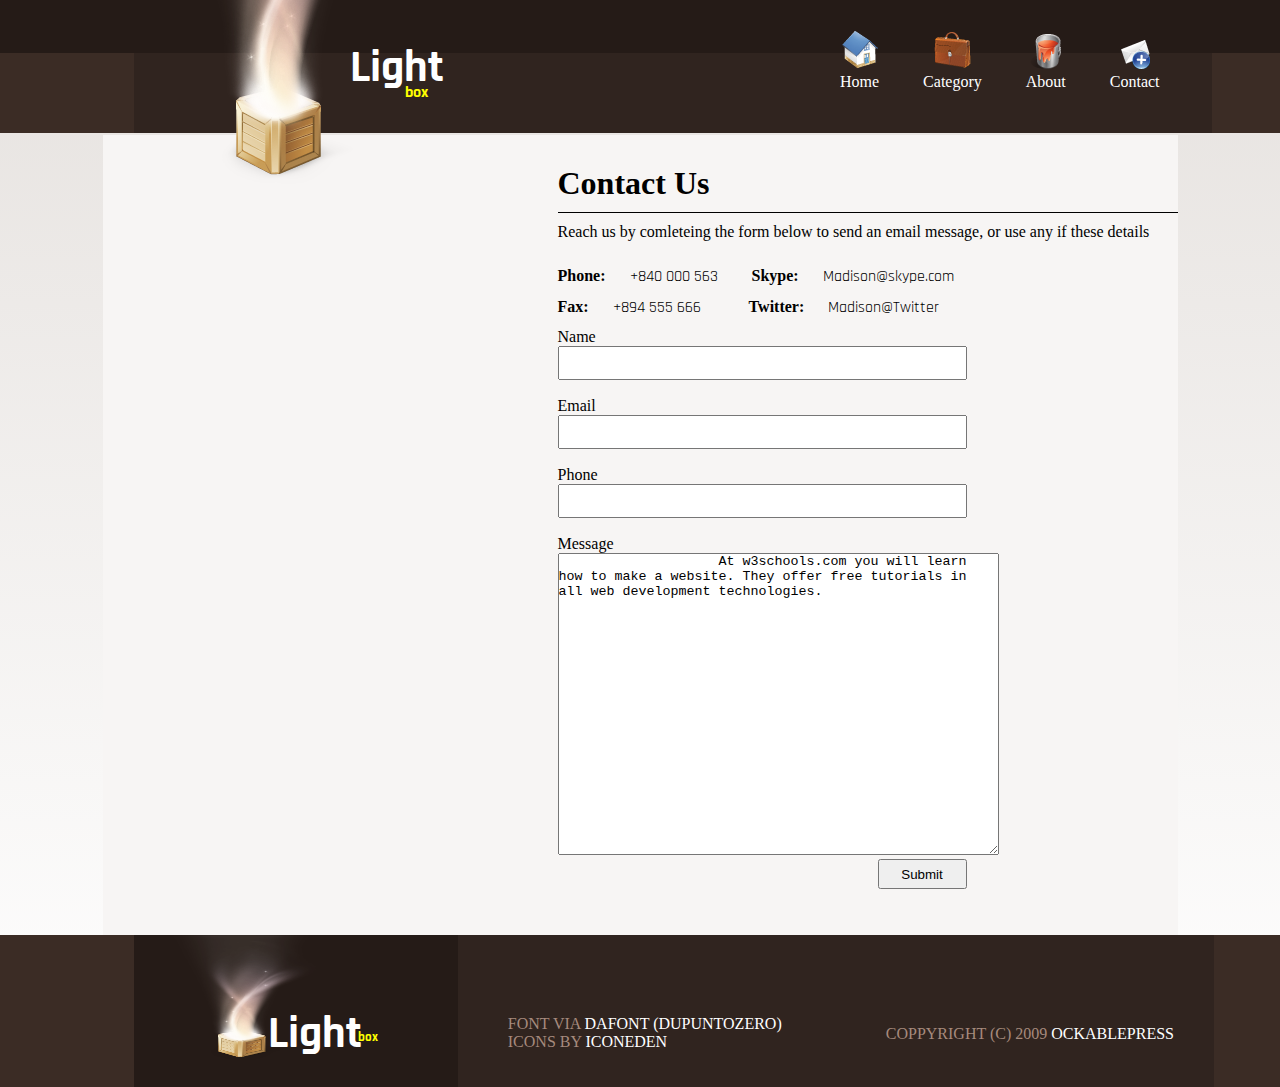
==== Contact.html @ d1756790 "CreateHome" ====
<!DOCTYPE html>
<html lang="en">

<head>
    <meta charset="UTF-8">
    <meta http-equiv="X-UA-Compatible" content="IE=edge">
    <meta name="viewport" content="width=device-width, initial-scale=1.0">
    <link rel="stylesheet" href="./css/home.css">
    <link rel="preconnect" href="https://fonts.googleapis.com">
    <link rel="preconnect" href="https://fonts.gstatic.com" crossorigin>
    <link href="https://fonts.googleapis.com/css2?family=Comfortaa&display=swap" rel="stylesheet">
    <link href="https://fonts.googleapis.com/css2?family=Rajdhani:wght@300&display=swap" rel="stylesheet">
    <link rel="stylesheet" href="./css/style.css">
    <style type="css/text">
        @font-face { font-family: 'Duepuntozero'; font-style: normal; font-weight: normal; src: local('Duepuntozero'), url('duepuntozero_regular.woff') format('woff'); }
    </style>
    <title>Document</title>
</head>

<body>
    <div class="LightBox">
        <header class="BoxHeader">
            <div class="BoxHeaderTop">
                <div id="menu">
                    <ul class="nav-bar">
                        <li><img src="./img/home1.png" alt="" class="nav-icon">
                            <p>Home</p>
                        </li>
                        <li><img src="./img/bag1.png" alt="" class="nav-icon">
                            <p>Category</p>
                        </li>
                        <li><img src="./img/PAINT.png" alt="" class="nav-icon">
                            <p>About</p>
                        </li>
                        <li><img src="./img/mail1.png" alt="" class="nav-icon">
                            <p>Contact</p>
                        </li>
                    </ul>
                </div>
            </div>
            <div class="LightBox-Bot">
                <div class="LightboxMain">
                    <img src="./img/logo.png" alt="">
                </div>
            </div>
        </header>
    </div>
    <div class="title">
        <h1>Light</h1>
        <h4>box</h4>
    </div>
    <main>
        <div class="contact">
            <h1>Contact Us</h1>
            <div class="from">
                <p>Reach us by comleteing the form below to send an email message, or use any if these details</p>
                <div class="info">
                    <ul>
                        <li><b>Phone:</b>
                            <p class="item item1">+840 000 563</p>
                        </li>
                        <li><b>Skype:</b>
                            <p class="item item2">Madison@skype.com</p>
                        </li>
                        <li><b>Fax:</b>
                            <p class="item item3">+894 555 666</p>
                        </li>
                        <li><b>Twitter:</b>
                            <p class="item item4">Madison@Twitter</p>
                        </li>
                    </ul>
                </div>
                <div class="addfrom">
                    <p>Name</p>
                    <input type="text" class="resizedTextbox">
                    <p>Email</p>
                    <input type="text" class="resizedTextbox">
                    <p>Phone</p>
                    <input type="text" class="resizedTextbox">
                    <p>Message</p>
                    <textarea id="w3review" rows="20" cols="53">
                    At w3schools.com you will learn how to make a website. They offer free tutorials in all web development technologies.
                    </textarea>
                    <br>
                    <button type="submit" class="btn">Submit</button>
                </div>
            </div>
    </main>
    <footer class="LightBox-footer">
        <div class="LightBox-footer-center">
            <div class="lightbox-footer-logo">
                <img src="./img/logo.png">
            </div>
            <div class="lightbox-footer-tile">
                <h3>Light
                    <h5><sup>box</sup></h5>
                </h3>
            </div>
            <div class="lightbox-footer-content">
                <div class="lightbox-footer-item1">
                    <p class="ft1">FONT VIA <span>DAFONT (DUPUNTOZERO)</span>
                        <p>ICONS BY <span>ICONEDEN</span></p>
                    </p>
                </div>
                <div class="lightbox-footer-item2">
                    <p>COPPYRIGHT (C) 2009 <span>OCKABLEPRESS</span></p>
                </div>
            </div>
        </div>
    </footer>
    </div>
</body>

</html>
---- css/home.css ----
* {
    margin: 0;
    padding: 0;
}

body {
    background-color: #EBE7E4;
    background-image: linear-gradient(#CFC6C0, white);
    background-image: linear-gradient(#E6E2DF, white);
}

#menu {
    width: 20px;
}

#menu ul {
    list-style: none;
    margin-left: 800px;
    position: absolute;
    z-index: 100;
    white-space: nowrap;
}

#menu li {
    display: inline-block;
    margin-top: 30px;
    margin-left: 40px;
    text-align: center;
    color: #fff;
}

.BoxHeaderTop {
    height: 53px;
    background-color: #251B17;
}

.LightBox {
    /* background-color: #30241F; */
    width: 1349px;
    height: 84px;
    margin-left: auto;
    margin-right: auto;
}

.BoxHeader {
    width: 1345px;
    background-color: #3B2C25;
}

.LightboxMain {
    position: absolute;
    z-index: 1000;
    margin-left: 5px;
    margin-top: -280px;
}

.nav-bar {
    position: absolute;
}

.LightBox-Bot {
    background-color: #30241F;
    width: 1078px;
    height: 80px;
    margin-left: auto;
    margin-right: auto;
}

.title {
    margin-left: 350px;
    margin-top: -45px;
    color: #fff;
    font-family: 'Rajdhani', sans-serif;
    margin-bottom: 32px;
    width: 50px;
}

.title h1 {
    font-family: 'Rajdhani', sans-serif;
    font-size: 45px;
}

.title h4 {
    margin-left: 55px;
    width: 50px;
    font-family: 'Rajdhani', sans-serif;
    color: yellow;
    margin-top: -15px;
}

main {
    margin-left: auto;
    margin-right: auto;
    background-color: #F7F5F4;
    width: 1075px;
    height: 800px;
}

.contact {
    margin-left: auto;
    margin-right: auto;
    margin-left: 455px;
    padding-top: 30px;
}

.info {
    width: 90%;
    margin-top: 15px;
}

.info ul {
    list-style: none;
    font-style: bold;
}

.info .item {
    display: inline-block;
    padding-left: 20px;
    padding-right: 30px;
}

.info li {
    display: inline-block;
    font-style: bold;
}

.info p {
    font-family: 'Rajdhani', sans-serif;
}

.info .item3 {
    padding-right: 44px;
}

.resizedTextbox {
    width: 405px;
    height: 30px;
    margin-bottom: 7px;
}

.from {
    margin-top: 10px;
    border-top: 1px solid #000;
}

.from p {
    margin-top: 10px;
}

.addfrom {
    margin-top: 10px;
}

.btn {
    height: 30px;
    width: 89px;
    margin-left: 320px;
}

.LightBox-footer {
    height: 152px;
    width: 1349px;
    margin-left: auto;
    margin-right: auto;
    background-color: #3B2C25;
}

.LightBox-footer-center {
    background-color: #30241F;
    margin-left: auto;
    margin-right: auto;
    width: 1082px;
}

.lightbox-footer-logo {
    background-color: #251B17;
    width: 12.2%;
    padding-left: 70px;
    float: left;
    display: inline-block;
    height: 152px;
}

.lightbox-footer-logo img {
    width: 159px;
    height: 125px;
    z-index: 1000;
    position: absolute;
    margin-left: -40px;
}

.lightbox-footer-tile {
    display: inline-block;
    width: 11.3%;
    height: 152px;
    background-color: #251B17;
    float: left;
    opacity: 1;
}

.lightbox-footer-tile h3 {
    display: inline-block;
    color: #fff;
    font-family: 'Rajdhani', sans-serif;
    margin-left: -68px;
    margin-top: 70px;
    font-size: 30px;
    font-size: 45px;
}

.lightbox-footer-tile h5 {
    display: inline-block;
    color: yellow;
    font-family: 'Rajdhani', sans-serif;
    padding-top: 80px;
    margin-left: -4px;
    font-size: 15px;
}

.lightbox-footer-content {
    float: left;
    width: 756px;
    background-color: #30241F;
    height: 152px;
}

.lightbox-footer-item1 {
    width: 40%;
    float: left;
    width: 50%;
    padding-left: 50px;
    padding-top: 80px;
}

.lightbox-footer-item1 span {
    color: #fff;
}

.lightbox-footer-item2 span {
    color: #fff;
}

.lightbox-footer-item2 p {
    color: #a68a7d;
}

.lightbox-footer-item1 p {
    color: #a68a7d;
}

.lightbox-footer-item2 {
    float: left;
    width: 41%;
    padding-top: 90px;
}
---- css/style.css ----
/* #### Generated By: http://www.cufonfonts.com #### */

    @font-face {
    font-family: 'Duepuntozero';
    font-style: normal;
    font-weight: normal;
    src: local('Duepuntozero'), url('duepuntozero_regular.woff') format('woff');
    }
    

    @font-face {
    font-family: 'Duepuntozero bold';
    font-style: normal;
    font-weight: normal;
    src: local('Duepuntozero bold'), url('duepuntozero_bold.woff') format('woff');
    }
    

    @font-face {
    font-family: 'Duepuntozero Black';
    font-style: normal;
    font-weight: normal;
    src: local('Duepuntozero Black'), url('duepuntozero_black.woff') format('woff');
    }
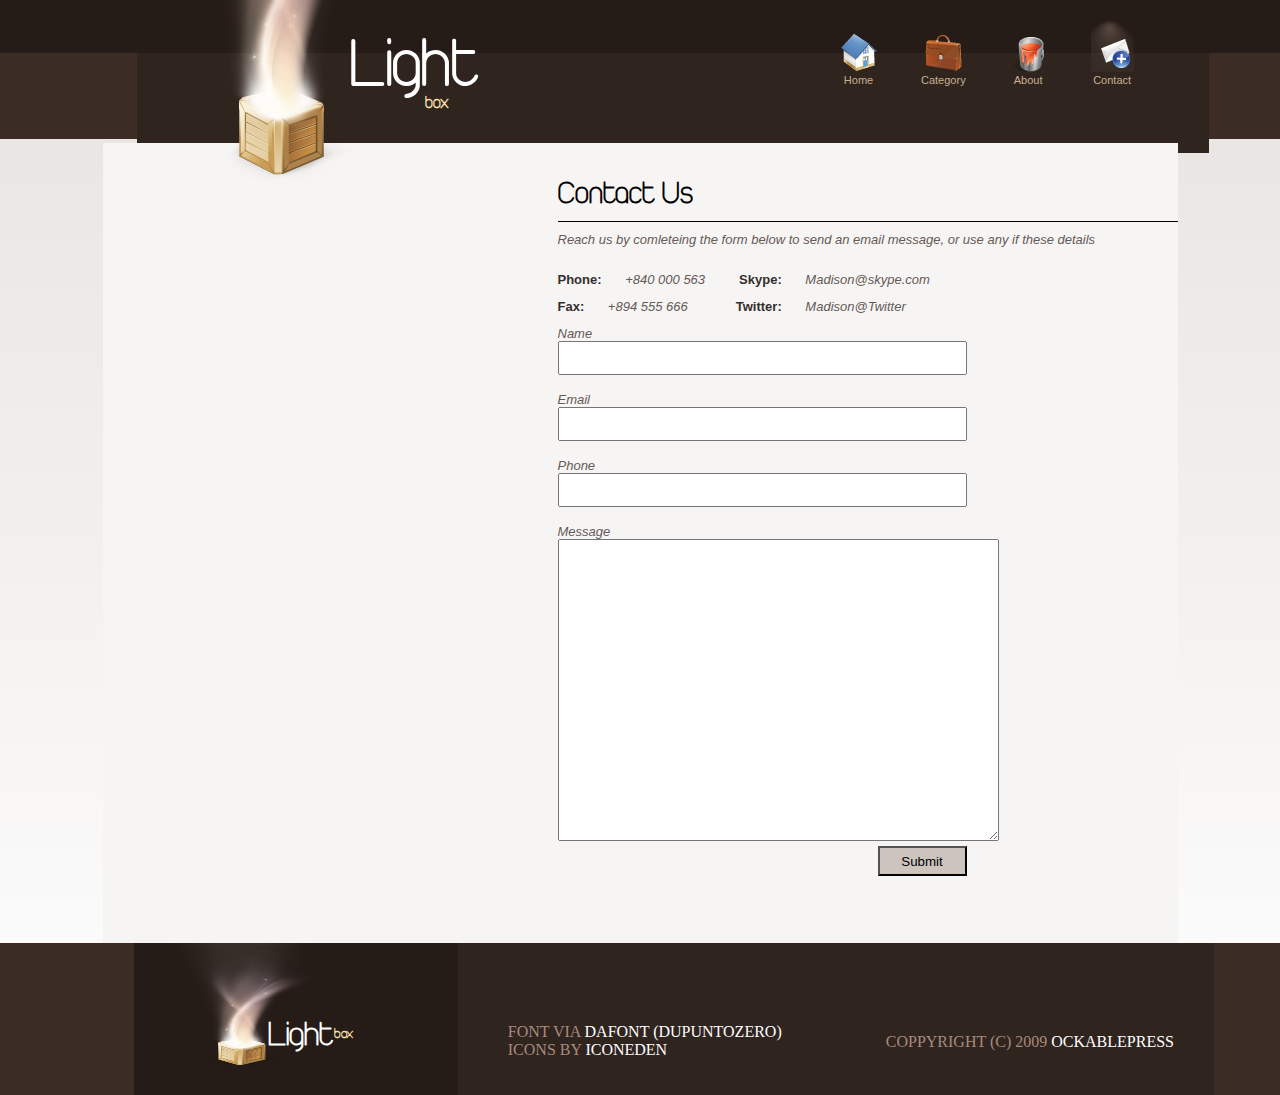
==== commit 9caffa92: "PageContactAndPageHomeFn" ====
--- a/Contact.html
+++ b/Contact.html
@@ -5,14 +5,16 @@
     <meta charset="UTF-8">
     <meta http-equiv="X-UA-Compatible" content="IE=edge">
     <meta name="viewport" content="width=device-width, initial-scale=1.0">
-    <link rel="stylesheet" href="./css/home.css">
+    <link rel="stylesheet" href="./css/contact.css">
     <link rel="preconnect" href="https://fonts.googleapis.com">
     <link rel="preconnect" href="https://fonts.gstatic.com" crossorigin>
     <link href="https://fonts.googleapis.com/css2?family=Comfortaa&display=swap" rel="stylesheet">
     <link href="https://fonts.googleapis.com/css2?family=Rajdhani:wght@300&display=swap" rel="stylesheet">
-    <link rel="stylesheet" href="./css/style.css">
-    <style type="css/text">
-        @font-face { font-family: 'Duepuntozero'; font-style: normal; font-weight: normal; src: local('Duepuntozero'), url('duepuntozero_regular.woff') format('woff'); }
+    <style type="text/css">
+        @font-face {
+            font-family: "duepuntozero";
+            src: url('./duepuntozero.extralight.otf') format('truetype')
+        }
     </style>
     <title>Document</title>
 </head>
@@ -23,7 +25,8 @@
             <div class="BoxHeaderTop">
                 <div id="menu">
                     <ul class="nav-bar">
-                        <li><img src="./img/home1.png" alt="" class="nav-icon">
+                        <li>
+                            <a href="Home.html"><img src="./img/home1.png" alt="" class="nav-icon"></a>
                             <p>Home</p>
                         </li>
                         <li><img src="./img/bag1.png" alt="" class="nav-icon">
@@ -32,7 +35,8 @@
                         <li><img src="./img/PAINT.png" alt="" class="nav-icon">
                             <p>About</p>
                         </li>
-                        <li><img src="./img/mail1.png" alt="" class="nav-icon">
+                        <li>
+                            <a href="Contact.html"><img src="./img/dencontac1.png"></a>
                             <p>Contact</p>
                         </li>
                     </ul>
@@ -79,7 +83,6 @@
                     <input type="text" class="resizedTextbox">
                     <p>Message</p>
                     <textarea id="w3review" rows="20" cols="53">
-                    At w3schools.com you will learn how to make a website. They offer free tutorials in all web development technologies.
                     </textarea>
                     <br>
                     <button type="submit" class="btn">Submit</button>
--- a/css/contact.css
+++ b/css/contact.css
@@ -0,0 +1,267 @@
+* {
+    margin: 0;
+    padding: 0;
+}
+
+body {
+    background-color: #EBE7E4;
+    background-image: linear-gradient(#CFC6C0, white);
+    background-image: linear-gradient(#E6E2DF, white);
+}
+
+#menu {
+    width: 20px;
+}
+
+#menu ul {
+    list-style: none;
+    margin-left: 800px;
+    position: absolute;
+    z-index: 100;
+    white-space: nowrap;
+}
+
+#menu li {
+    display: inline-block;
+    margin-top: 20px;
+    margin-left: 40px;
+    text-align: center;
+    color: #c7b18d;
+    font-family: Arial, Helvetica, sans-serif;
+    font-size: 11px;
+}
+
+.BoxHeaderTop {
+    height: 53px;
+    background-color: #251B17;
+}
+
+.LightBox {
+    /* background-color: #30241F; */
+    width: 1349px;
+    height: 84px;
+    margin-left: auto;
+    margin-right: auto;
+}
+
+.BoxHeader {
+    width: 1345px;
+    background-color: #3B2C25;
+    height: 139px;
+}
+
+.LightboxMain {
+    position: absolute;
+    z-index: 1000;
+    margin-left: 5px;
+    margin-top: -280px;
+}
+
+.nav-bar {
+    position: absolute;
+}
+
+.LightBox-Bot {
+    background-color: #30241F;
+    width: 1072px;
+    height: 100px;
+    margin-left: auto;
+    margin-right: auto;
+}
+
+.title {
+    margin-left: 350px;
+    margin-top: -60px;
+    color: #fff;
+    font-family: "duepuntozero";
+    margin-bottom: 30px;
+    width: 50px;
+}
+
+.title h1 {
+    font-family: "duepuntozero";
+    font-size: 68px;
+}
+
+.title h4 {
+    margin-left: 75px;
+    width: 50px;
+    font-family: "duepuntozero";
+    color: #fae1b3;
+    margin-top: -10px;
+    font-size: 18px;
+}
+
+main {
+    margin-left: auto;
+    margin-right: auto;
+    background-color: #F7F5F4;
+    width: 1075px;
+    height: 800px;
+}
+
+.contact {
+    margin-left: auto;
+    margin-right: auto;
+    margin-left: 455px;
+    padding-top: 30px;
+    font-family: "duepuntozero";
+}
+
+.info {
+    width: 90%;
+    margin-top: 15px;
+}
+
+.info ul {
+    list-style: none;
+    font-style: bold;
+}
+
+.info .item {
+    display: inline-block;
+    padding-left: 20px;
+    padding-right: 30px;
+}
+
+.info li {
+    display: inline-block;
+    font-style: bold;
+    font-family: Arial, Helvetica, sans-serif;
+    color: #342f2c;
+    font-size: 13px;
+}
+
+.info p {
+    font-family: "duepuntozero";
+}
+
+.info .item3 {
+    padding-right: 44px;
+}
+
+.resizedTextbox {
+    width: 405px;
+    height: 30px;
+    margin-bottom: 7px;
+}
+
+.from {
+    margin-top: 10px;
+    border-top: 1px solid #000;
+}
+
+.from p {
+    margin-top: 10px;
+    font-family: Arial, Helvetica, sans-serif;
+    font-size: 13px;
+    font-style: italic;
+    color: #645a56;
+}
+
+.addfrom {
+    margin-top: 10px;
+}
+
+.btn {
+    height: 30px;
+    width: 89px;
+    margin-left: 320px;
+    background-color: #cdc4be;
+}
+
+.LightBox-footer {
+    height: 152px;
+    width: 1349px;
+    margin-left: auto;
+    margin-right: auto;
+    background-color: #3B2C25;
+}
+
+.LightBox-footer-center {
+    background-color: #30241F;
+    margin-left: auto;
+    margin-right: auto;
+    width: 1082px;
+}
+
+.lightbox-footer-logo {
+    background-color: #251B17;
+    width: 12.2%;
+    padding-left: 70px;
+    float: left;
+    display: inline-block;
+    height: 152px;
+}
+
+.lightbox-footer-logo img {
+    width: 159px;
+    height: 125px;
+    z-index: 1000;
+    position: absolute;
+    margin-left: -40px;
+}
+
+.lightbox-footer-tile {
+    display: inline-block;
+    width: 11.3%;
+    height: 152px;
+    background-color: #251B17;
+    float: left;
+    opacity: 1;
+}
+
+.lightbox-footer-tile h3 {
+    display: inline-block;
+    color: #fff;
+    font-family: "duepuntozero";
+    margin-left: -68px;
+    margin-top: 70px;
+    font-size: 35px;
+}
+
+.lightbox-footer-tile h5 {
+    display: inline-block;
+    font-family: "duepuntozero";
+    color: #fae1b3;
+    padding-top: 80px;
+    margin-left: 1px;
+    font-size: 18px;
+}
+
+.lightbox-footer-content {
+    float: left;
+    width: 756px;
+    background-color: #30241F;
+    height: 152px;
+}
+
+.lightbox-footer-item1 {
+    width: 40%;
+    float: left;
+    width: 50%;
+    padding-left: 50px;
+    padding-top: 80px;
+}
+
+.lightbox-footer-item1 span {
+    color: #fff;
+}
+
+.lightbox-footer-item2 span {
+    color: #fff;
+}
+
+.lightbox-footer-item2 p {
+    color: #a68a7d;
+}
+
+.lightbox-footer-item1 p {
+    color: #a68a7d;
+}
+
+.lightbox-footer-item2 {
+    float: left;
+    width: 41%;
+    padding-top: 90px;
+}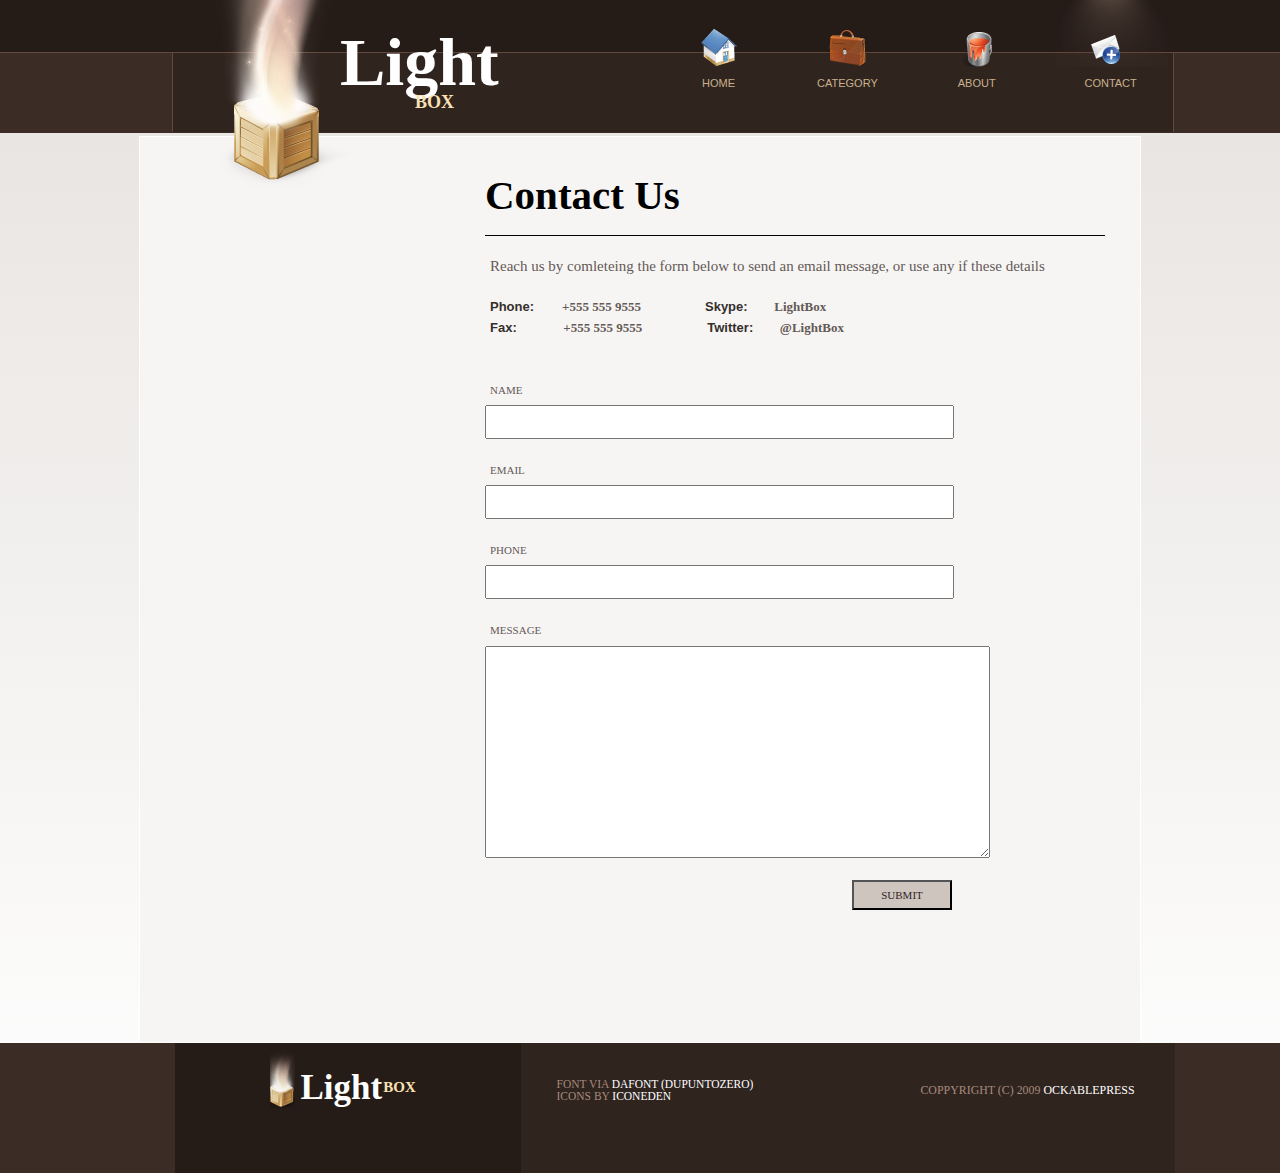
==== commit df1e1e12: "done" ====
--- a/Contact.html
+++ b/Contact.html
@@ -3,17 +3,17 @@
 
 <head>
     <meta charset="UTF-8">
-    <meta http-equiv="X-UA-Compatible" content="IE=edge">
-    <meta name="viewport" content="width=device-width, initial-scale=1.0">
-    <link rel="stylesheet" href="./css/contact.css">
-    <link rel="preconnect" href="https://fonts.googleapis.com">
-    <link rel="preconnect" href="https://fonts.gstatic.com" crossorigin>
-    <link href="https://fonts.googleapis.com/css2?family=Comfortaa&display=swap" rel="stylesheet">
-    <link href="https://fonts.googleapis.com/css2?family=Rajdhani:wght@300&display=swap" rel="stylesheet">
+    <link rel="stylesheet" href="./asset/css/contact.css">
     <style type="text/css">
         @font-face {
-            font-family: "duepuntozero";
-            src: url('./duepuntozero.extralight.otf') format('truetype')
+            @font-face {
+                font-family: "duepuntozero";
+                src: url('./asset/font/Duepuntozero-BlackTrial.ttf') format('truetype');
+                font-family: "helvetica";
+                src: url('./asset/font/Helvetica\ LT\ 23\ Ultra\ Light\ Extended.ttf') format('truetype');
+                font-family: "ArialMT";
+                src: url('./asset/font/ARIALMT.ttf') format('truetype');
+            }
         }
     </style>
     <title>Document</title>
@@ -25,33 +25,33 @@
             <div class="BoxHeaderTop">
                 <div id="menu">
                     <ul class="nav-bar">
-                        <li>
-                            <a href="Home.html"><img src="./img/home1.png" alt="" class="nav-icon"></a>
-                            <p>Home</p>
+                        <li class="item1">
+                            <a href="Home.html"><img src="./asset/img/home1.png" alt="" class="nav-icon"></a>
+                            <p>HOME</p>
                         </li>
-                        <li><img src="./img/bag1.png" alt="" class="nav-icon">
-                            <p>Category</p>
+                        <li class="item1"><img src="./asset/img/bag1.png" alt="" class="nav-icon">
+                            <p>CATEGORY</p>
                         </li>
-                        <li><img src="./img/PAINT.png" alt="" class="nav-icon">
-                            <p>About</p>
+                        <li class="item1"><img src="./asset/img/PAINT.png" alt="" class="nav-icon">
+                            <p>ABOUT</p>
                         </li>
-                        <li>
-                            <a href="Contact.html"><img src="./img/dencontac1.png"></a>
-                            <p>Contact</p>
+                        <li class="item2">
+                            <a href="Contact.html"><img src="./asset/img/filedenthu2.png" class="mail"></a>
+                            <p>CONTACT</p>
                         </li>
                     </ul>
                 </div>
             </div>
             <div class="LightBox-Bot">
                 <div class="LightboxMain">
-                    <img src="./img/logo.png" alt="">
+                    <img src="./asset/img/logo.png" alt="" class="logshadow">
                 </div>
             </div>
         </header>
-    </div>
-    <div class="title">
-        <h1>Light</h1>
-        <h4>box</h4>
+        <div class="title">
+            <h5>Light</h5>
+            <h4>BOX</h4>
+        </div>
     </div>
     <main>
         <div class="contact">
@@ -60,48 +60,46 @@
                 <p>Reach us by comleteing the form below to send an email message, or use any if these details</p>
                 <div class="info">
                     <ul>
-                        <li><b>Phone:</b>
-                            <p class="item item1">+840 000 563</p>
+                        <li class="item"><b>Phone:<span class="tel">+555 555 9555</span></b>
                         </li>
-                        <li><b>Skype:</b>
-                            <p class="item item2">Madison@skype.com</p>
+                        <li class="item"><b>Skype: <span>LightBox</span></b>
+
                         </li>
-                        <li><b>Fax:</b>
-                            <p class="item item3">+894 555 666</p>
+                        <li class="item"><b>Fax: <span class="fax"> +555 555 9555</span></b>
+
                         </li>
-                        <li><b>Twitter:</b>
-                            <p class="item item4">Madison@Twitter</p>
+                        <li class="item_space"><b>Twitter: <span>@LightBox</span></b>
                         </li>
                     </ul>
                 </div>
                 <div class="addfrom">
-                    <p>Name</p>
+                    <p class="name_fr">NAME</p>
                     <input type="text" class="resizedTextbox">
-                    <p>Email</p>
+                    <p class="email_fr">EMAIL</p>
                     <input type="text" class="resizedTextbox">
-                    <p>Phone</p>
+                    <p class="phone_fr">PHONE</p>
                     <input type="text" class="resizedTextbox">
-                    <p>Message</p>
-                    <textarea id="w3review" rows="20" cols="53">
+                    <p class="message_fr">MESSAGE</p>
+                    <textarea id="areatext" rows="14" cols="61">
                     </textarea>
                     <br>
-                    <button type="submit" class="btn">Submit</button>
+                    <button type="submit" class="btn">SUBMIT</button>
                 </div>
             </div>
     </main>
     <footer class="LightBox-footer">
         <div class="LightBox-footer-center">
             <div class="lightbox-footer-logo">
-                <img src="./img/logo.png">
+                <img src="./asset/img/boxfooter.png">
             </div>
             <div class="lightbox-footer-tile">
                 <h3>Light
-                    <h5><sup>box</sup></h5>
+                    <h5><sup>BOX</sup></h5>
                 </h3>
             </div>
             <div class="lightbox-footer-content">
                 <div class="lightbox-footer-item1">
-                    <p class="ft1">FONT VIA <span>DAFONT (DUPUNTOZERO)</span>
+                    <p class="ft1">FONT VIA <span> DAFONT (DUPUNTOZERO)</span>
                         <p>ICONS BY <span>ICONEDEN</span></p>
                     </p>
                 </div>
@@ -111,7 +109,6 @@
             </div>
         </div>
     </footer>
-    </div>
 </body>
 
 </html>--- a/asset/css/contact.css
+++ b/asset/css/contact.css
@@ -0,0 +1,320 @@
+* {
+    margin: 0;
+    padding: 0;
+}
+
+body {
+    background-color: #EBE7E4;
+    background-image: linear-gradient(#CFC6C0, white);
+    background-image: linear-gradient(#E6E2DF, white);
+    margin-left: auto;
+    margin-right: auto;
+}
+
+#menu {
+    width: 20px;
+    float: left;
+}
+
+#menu ul {
+    list-style: none;
+    margin-left: 700px;
+    position: absolute;
+    z-index: 100;
+    white-space: nowrap;
+}
+
+#menu li {
+    display: inline-block;
+    margin-top: -35px;
+    padding-right: 76px;
+    text-align: center;
+    color: #c7b18d;
+    font-family: Arial, Helvetica, sans-serif;
+    font-size: 11px;
+}
+
+#menu .item2 {
+    margin-left: -22px;
+}
+
+#menu p {
+    padding-top: 8px;
+}
+
+.BoxHeaderTop {
+    height: 52px;
+    background-color: #251B17;
+    border-bottom: 1px solid #61473d;
+}
+
+.LightBox {
+    /* background-color: #30241F; */
+    width: 1349px;
+    height: 136px;
+    margin-left: auto;
+    margin-right: auto;
+}
+
+.BoxHeader {
+    width: 1345px;
+    background-color: #3B2C25;
+    height: 133px;
+}
+
+.LightboxMain {
+    position: absolute;
+    z-index: 1000;
+    margin-left: -36px;
+    margin-top: -275px;
+}
+
+.LightBox-Bot {
+    background-color: #30241F;
+    width: 1000px;
+    height: 79px;
+    margin-left: auto;
+    margin-right: auto;
+    border-left: 1px solid #61473d;
+    border-right: 1px solid #61473d;
+}
+
+.title {
+    margin-left: 340px;
+    margin-top: -110px;
+    color: #fff;
+    font-family: "duepuntozero";
+    width: 50px;
+    margin-bottom: 23px;
+}
+
+.title h5 {
+    font-family: "duepuntozero";
+    font-size: 68px;
+}
+
+.title h4 {
+    margin-left: 75px;
+    width: 50px;
+    font-family: "duepuntozero";
+    color: #fae1b3;
+    margin-top: -10px;
+    font-size: 18px;
+}
+
+main {
+    margin-left: auto;
+    margin-right: auto;
+    background-color: #F7F5F4;
+    width: 1000px;
+    height: 905px;
+    border: 1px solid #fff;
+}
+
+.contact {
+    margin-left: auto;
+    margin-right: auto;
+    margin-left: 345px;
+    padding-top: 30px;
+    font-family: "duepuntozero";
+    width: 620px;
+}
+
+.contact h1 {
+    font-size: 41px;
+    padding-top: 4px;
+    padding-bottom: 6px;
+}
+
+.info {
+    width: 80%;
+    margin-top: -1px;
+}
+
+.info ul {
+    list-style: none;
+    font-style: bold;
+}
+
+.info .item {
+    padding-left: 5px;
+    padding-right: 55px;
+}
+
+.info span {
+    font-family: "ArialMT";
+    font-size: 13px;
+    padding-left: 23px;
+    color: #645a56;
+}
+
+.info .tel {
+    padding-left: 28px
+}
+
+.info .fax {
+    margin-left: 20px;
+}
+
+.info li {
+    display: inline-block;
+    font-style: bold;
+    font-family: Arial, Helvetica, sans-serif;
+    color: #342f2c;
+    font-size: 13px;
+    margin-top: 5px;
+}
+
+.info p {
+    font-family: "duepuntozero";
+}
+
+.info .item_space {
+    padding-left: 6px;
+}
+
+.resizedTextbox {
+    width: 465px;
+    height: 30px;
+    margin-bottom: 3px;
+    margin-top: -1px;
+}
+
+.from {
+    margin-top: 10px;
+    border-top: 1px solid #000;
+}
+
+.from p {
+    margin-top: 22px;
+    font-family: "ArialMT";
+    font-size: 15px;
+    color: #645a56;
+    padding-left: 5px;
+    padding-bottom: 20px;
+}
+
+.addfrom {
+    margin-top: 45px;
+}
+
+.addfrom p {
+    margin-bottom: -10px;
+    font-size: 11px;
+    color: #645a56;
+}
+
+.addfrom .name_fr {
+    padding-top: 3px;
+}
+
+.addfrom .email_fr {
+    padding-top: -100px;
+}
+
+.btn {
+    height: 30px;
+    width: 100px;
+    margin-left: 367px;
+    background-color: #cec5bf;
+    margin-top: 18px;
+    color: #30241f;
+    font-size: 11px;
+    font-family: "ArialMT";
+}
+
+.LightBox-footer {
+    height: 130px;
+    width: 1349px;
+    margin-left: auto;
+    margin-right: auto;
+    background-color: #3B2C25;
+}
+
+.LightBox-footer-center {
+    background-color: #30241F;
+    margin-left: auto;
+    margin-right: auto;
+    width: 1000px;
+}
+
+.lightbox-footer-logo {
+    background-color: #251B17;
+    width: 156px;
+    padding-left: 70px;
+    float: left;
+    display: inline-block;
+    height: 130px;
+}
+
+.lightbox-footer-logo img {
+    z-index: 1000;
+    position: absolute;
+    margin-top: 5px;
+    margin-left: 25px;
+}
+
+.lightbox-footer-tile {
+    display: inline-block;
+    width: 120px;
+    height: 130px;
+    background-color: #251B17;
+    float: left;
+    opacity: 1;
+}
+
+.lightbox-footer-tile h3 {
+    display: inline-block;
+    color: #fff;
+    font-family: "duepuntozero";
+    margin-left: -100px;
+    margin-top: 25px;
+    font-size: 35px;
+}
+
+.lightbox-footer-tile h5 {
+    display: inline-block;
+    font-family: "duepuntozero";
+    color: #fae1b3;
+    padding-top: 20px;
+    margin-left: 1px;
+    font-size: 18px;
+}
+
+.lightbox-footer-content {
+    float: left;
+    width: 654px;
+    background-color: #30241F;
+    height: 130px;
+    font-family: "ArialMT";
+    font-size: 11.5px;
+}
+
+.lightbox-footer-item1 {
+    float: left;
+    padding-left: 36px;
+    padding-top: 35px;
+}
+
+.lightbox-footer-item1 span {
+    color: #fff;
+}
+
+.lightbox-footer-item2 span {
+    color: #fff;
+}
+
+.lightbox-footer-item2 p {
+    color: #a68a7d;
+}
+
+.lightbox-footer-item1 p {
+    color: #a68a7d;
+}
+
+.lightbox-footer-item2 {
+    float: left;
+    padding-top: 40px;
+    padding-left: 167px;
+    font-size: 11.9px;
+}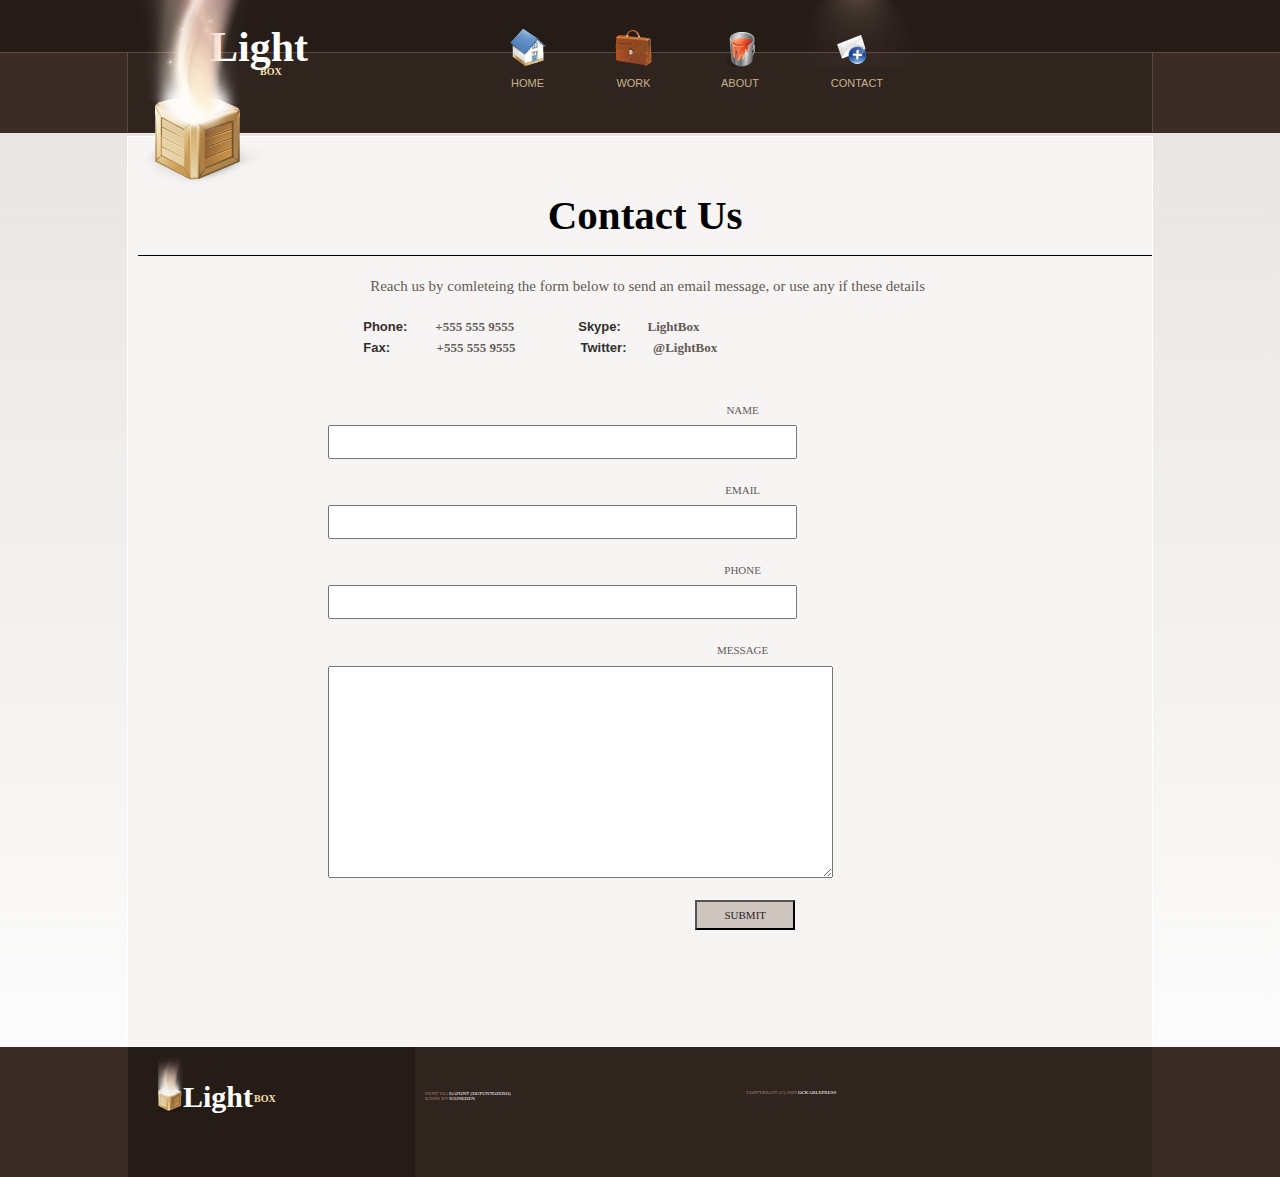
==== commit ad93c74c: "FeaturePageAndContact" ====
--- a/Contact.html
+++ b/Contact.html
@@ -3,25 +3,25 @@
 
 <head>
     <meta charset="UTF-8">
+    <meta name="viewport" content="width=device-width, initial-scale=1.0">
     <link rel="stylesheet" href="./asset/css/contact.css">
     <style type="text/css">
         @font-face {
-            @font-face {
-                font-family: "duepuntozero";
-                src: url('./asset/font/Duepuntozero-BlackTrial.ttf') format('truetype');
-                font-family: "helvetica";
-                src: url('./asset/font/Helvetica\ LT\ 23\ Ultra\ Light\ Extended.ttf') format('truetype');
-                font-family: "ArialMT";
-                src: url('./asset/font/ARIALMT.ttf') format('truetype');
-            }
+            font-family: "duepuntozero";
+            src: url('./asset/font/Duepuntozero-ExtraLightTrial.ttf') format('truetype');
+            font-weight: normal;
+            font-family: "helvetica";
+            src: url('./asset/font/Helvetica\ LT\ 23\ Ultra\ Light\ Extended.ttf') format('truetype');
+            font-family: "ArialMT";
+            src: url('./asset/font/ARIALMT.ttf') format('truetype');
         }
     </style>
-    <title>Document</title>
+    <title>Contact</title>
 </head>
 
 <body>
-    <div class="LightBox">
-        <header class="BoxHeader">
+    <header class="LightBox">
+        <div class="BoxHeader">
             <div class="BoxHeaderTop">
                 <div id="menu">
                     <ul class="nav-bar">
@@ -30,13 +30,13 @@
                             <p>HOME</p>
                         </li>
                         <li class="item1"><img src="./asset/img/bag1.png" alt="" class="nav-icon">
-                            <p>CATEGORY</p>
+                            <p>WORK</p>
                         </li>
                         <li class="item1"><img src="./asset/img/PAINT.png" alt="" class="nav-icon">
                             <p>ABOUT</p>
                         </li>
                         <li class="item2">
-                            <a href="Contact.html"><img src="./asset/img/filedenthu2.png" class="mail"></a>
+                            <a href="Contact.html"><img src="./asset/img/filedenthu2.png" class="mail nav-icon"></a>
                             <p>CONTACT</p>
                         </li>
                     </ul>
@@ -47,12 +47,12 @@
                     <img src="./asset/img/logo.png" alt="" class="logshadow">
                 </div>
             </div>
-        </header>
+        </div>
         <div class="title">
             <h5>Light</h5>
             <h4>BOX</h4>
         </div>
-    </div>
+    </header>
     <main>
         <div class="contact">
             <h1>Contact Us</h1>
--- a/asset/css/contact.css
+++ b/asset/css/contact.css
@@ -27,7 +27,7 @@
 #menu li {
     display: inline-block;
     margin-top: -35px;
-    padding-right: 76px;
+    padding-right: 86px;
     text-align: center;
     color: #c7b18d;
     font-family: Arial, Helvetica, sans-serif;
@@ -35,7 +35,7 @@
 }
 
 #menu .item2 {
-    margin-left: -22px;
+    margin-left: -28px;
 }
 
 #menu p {
@@ -107,7 +107,7 @@
     margin-right: auto;
     background-color: #F7F5F4;
     width: 1000px;
-    height: 905px;
+    height: 909px;
     border: 1px solid #fff;
 }
 
@@ -317,4 +317,514 @@
     padding-top: 40px;
     padding-left: 167px;
     font-size: 11.9px;
+}
+
+
+/* Ronponsive cho Mobile */
+
+@media only screen and (min-width:345px) and (max-width:413px) {
+    .LightBox {
+        width: 370px;
+        margin-left: 0px;
+        margin-right: 0px;
+        margin-bottom: 145px;
+    }
+    .BoxHeader {
+        width: 374px;
+        background-color: #3B2C25;
+        height: 205px;
+    }
+    .LightBox-Bot {
+        background-color: #30241F;
+        width: 300px;
+        height: 150px;
+        border-left: 1px solid #61473d;
+        border-right: 1px solid #61473d;
+    }
+    .LightboxMain {
+        margin-left: -90px;
+    }
+    #menu ul {
+        margin-left: 0px;
+        margin-top: 195px;
+        width: 50px;
+    }
+    #menu li {
+        display: block;
+        margin-top: 12px;
+        background-color: #3B2C25;
+        text-align: center;
+        width: 370px;
+        padding-right: 0px;
+        border-radius: 10px 10px 20px 20px;
+        margin-bottom: -5px;
+    }
+    .nav-icon {
+        display: none;
+    }
+    #menu .item2 {
+        margin-left: 0px;
+    }
+    .title {
+        margin-left: 148px;
+        margin-top: -140px;
+    }
+    main {
+        width: 374px;
+        margin-left: 0px;
+        height: auto;
+    }
+    .contact {
+        margin-left: 0px;
+        width: 320px;
+    }
+    .contact h1 {
+        text-align: center;
+    }
+    .info {
+        width: 375px;
+        margin-left: auto;
+        margin-right: auto;
+    }
+    .info li {
+        font-size: 13px;
+    }
+    .info span {
+        font-size: 10px;
+    }
+    .from {
+        width: 370px;
+    }
+    .from p {
+        width: 374px;
+        padding-left: 0px;
+    }
+    .resizedTextbox {
+        width: 369px;
+    }
+    #areatext {
+        width: 369px;
+    }
+    .btn {
+        margin-left: 265px;
+    }
+    .LightBox-footer {
+        width: 375px;
+        margin-left: 0px;
+        margin-right: 0px;
+        height: 100px;
+    }
+    .LightBox-footer-center {
+        width: 375px;
+        margin-left: 0px;
+        margin-right: 0px;
+        height: 100px;
+    }
+    .lightbox-footer-tile {
+        width: 150px;
+    }
+    .lightbox-footer-content {
+        width: 375px;
+    }
+    .lightbox-footer-logo {
+        padding-left: 0px;
+        width: 50px;
+        height: 100px;
+    }
+    .lightbox-footer-logo img {
+        margin-left: 10px;
+    }
+    .lightbox-footer-tile {
+        width: 80px;
+        height: 100px;
+    }
+    .lightbox-footer-tile h3 {
+        margin-left: -15px;
+        font-size: 30px;
+        margin-top: 26px;
+    }
+    .lightbox-footer-tile h5 {
+        font-size: 12px;
+        margin-top: 26px;
+    }
+    .lightbox-footer-content {
+        width: 100px;
+        font-size: 5px;
+        height: 100px;
+    }
+    .lightbox-footer-item1 {
+        padding-left: 10px;
+        width: 86px;
+        float: left;
+        display: inline-block;
+    }
+    .lightbox-footer-item2 {
+        font-size: 5px;
+        padding-top: 10px;
+        width: 50px;
+        font-size: 5px;
+        display: inline-block;
+    }
+}
+
+@media only screen and (min-width:410px) and (max-width:767px) {
+    .LightBox {
+        width: 100%;
+        margin-left: 0px;
+        margin-right: 0px;
+        margin-bottom: 145px;
+    }
+    .BoxHeader {
+        width: 100%;
+        background-color: #3B2C25;
+        height: 205px;
+    }
+    .LightBox-Bot {
+        background-color: #30241F;
+        width: 100%;
+        height: 150px;
+        border-left: 1px solid #61473d;
+        border-right: 1px solid #61473d;
+    }
+    .LightboxMain {
+        margin-left: -90px;
+    }
+    #menu ul {
+        margin-left: 0px;
+        margin-top: 195px;
+        width: 100%;
+    }
+    #menu li {
+        display: block;
+        margin-top: 12px;
+        background-color: #3B2C25;
+        text-align: center;
+        width: 100%;
+        padding-right: 0px;
+        border-radius: 10px 10px 20px 20px;
+        margin-bottom: -5px;
+    }
+    .nav-icon {
+        display: none;
+    }
+    #menu .item2 {
+        margin-left: 0px;
+    }
+    .title {
+        margin-left: 148px;
+        margin-top: -140px;
+    }
+    main {
+        width: 100%;
+        margin-left: 0px;
+        height: auto;
+    }
+    .contact {
+        margin-left: 5%;
+        width: 320px;
+    }
+    .contact h1 {
+        text-align: center;
+        padding-left: 25px;
+    }
+    .info {
+        width: 375px;
+        margin-left: auto;
+        margin-right: auto;
+    }
+    .info li {
+        font-size: 13px;
+    }
+    .info span {
+        font-size: 10px;
+    }
+    .from {
+        width: 370px;
+    }
+    .from p {
+        width: 374px;
+        padding-left: 0px;
+    }
+    .resizedTextbox {
+        width: 369px;
+    }
+    #areatext {
+        width: 369px;
+    }
+    .btn {
+        margin-left: 265px;
+    }
+    .LightBox-footer {
+        width: 100%;
+        margin-left: 0px;
+        margin-right: 0px;
+        height: 100px;
+    }
+    .LightBox-footer-center {
+        width: 100%;
+        margin-left: 0px;
+        margin-right: 0px;
+        height: 100px;
+    }
+    .lightbox-footer-tile {
+        width: 150px;
+    }
+    .lightbox-footer-logo {
+        padding-left: 0px;
+        width: 20%;
+        height: 100px;
+    }
+    .lightbox-footer-logo img {
+        margin-left: 10px;
+    }
+    .lightbox-footer-tile {
+        width: 80px;
+        height: 100px;
+    }
+    .lightbox-footer-tile h3 {
+        margin-left: -15px;
+        font-size: 30px;
+        margin-top: 26px;
+    }
+    .lightbox-footer-tile h5 {
+        font-size: 12px;
+        margin-top: 26px;
+    }
+    .lightbox-footer-content {
+        width: 40%;
+        font-size: 5px;
+        height: 100px;
+    }
+    .lightbox-footer-item1 {
+        padding-left: 10px;
+        width: 60%;
+        float: left;
+        display: inline-block;
+    }
+    .lightbox-footer-item2 {
+        font-size: 5px;
+        padding-top: 1px;
+        width: 40%;
+        font-size: 5px;
+        display: inline-block;
+        float: left;
+    }
+}
+
+@media only screen and (min-width: 765px) and (max-width: 979px) {
+    .LightBox {
+        width: 100%;
+    }
+    .BoxHeader {
+        width: 100%;
+    }
+    .LightBox-Bot {
+        width: 80%;
+    }
+    .LightboxMain {
+        margin-left: -70px;
+    }
+    #menu ul {
+        margin-left: 289px;
+        margin-top: 0px;
+    }
+    #menu li {
+        padding-right: 65px;
+    }
+    .title {
+        margin-left: 180px;
+    }
+    .title h5 {
+        font-size: 42px;
+    }
+    .title h4 {
+        font-size: 10px;
+        margin-left: 50px;
+        margin-top: -5px;
+    }
+    main {
+        width: 80%;
+    }
+    .contact {
+        margin-left: 1%;
+        padding-top: 50px;
+        width: 99%;
+    }
+    .contact h1 {
+        text-align: center;
+    }
+    .info {
+        margin-left: 100px;
+    }
+    .addfrom {
+        margin-left: 70px;
+    }
+    .LightBox-footer {
+        width: 100%;
+    }
+    .LightBox-footer-center {
+        width: 80%;
+        margin-left: auto;
+        margin-right: auto;
+        height: 130px;
+    }
+    .lightbox-footer-tile {
+        width: 150px;
+    }
+    .lightbox-footer-content {
+        width: 60%;
+        height: 130px;
+    }
+    .lightbox-footer-logo {
+        padding-left: 20px;
+        width: 50px;
+        height: 130px;
+    }
+    .lightbox-footer-logo img {
+        margin-left: 10px;
+    }
+    .lightbox-footer-tile {
+        width: 21.2%;
+        height: 130px;
+    }
+    .lightbox-footer-tile h3 {
+        margin-left: -15px;
+        font-size: 30px;
+        margin-top: 26px;
+    }
+    .lightbox-footer-tile h5 {
+        font-size: 12px;
+        margin-top: 26px;
+    }
+    .lightbox-footer-content {
+        width: 60.2%;
+        font-size: 5px;
+        height: 94px;
+    }
+    .lightbox-footer-item1 {
+        padding-left: 10px;
+        width: 25%;
+        float: left;
+        display: inline-block;
+        font-size: 5px;
+        padding-top: 44px;
+    }
+    .lightbox-footer-item2 {
+        font-size: 5px;
+        padding-top: 43px;
+        width: 20%;
+        font-size: 5px;
+        display: inline-block;
+    }
+}
+
+@media only screen and (min-width: 1023px) and (max-width: 1919px) {
+    .LightBox {
+        width: 100%;
+    }
+    .BoxHeader {
+        width: 100%;
+    }
+    .LightBox-Bot {
+        width: 80%;
+    }
+    .LightboxMain {
+        margin-left: -70px;
+    }
+    #menu ul {
+        margin-left: 509px;
+        margin-top: 0px;
+    }
+    #menu li {
+        padding-right: 65px;
+    }
+    .title {
+        margin-left: 210px;
+    }
+    .title h5 {
+        font-size: 42px;
+    }
+    .title h4 {
+        font-size: 10px;
+        margin-left: 50px;
+        margin-top: -5px;
+    }
+    main {
+        width: 80%;
+    }
+    .contact {
+        margin-left: 1%;
+        padding-top: 50px;
+        width: 99%;
+    }
+    .contact h1 {
+        text-align: center;
+    }
+    .contact p {
+        text-align: center;
+    }
+    .info {
+        margin-left: 220px;
+        width: 50%;
+    }
+    .addfrom {
+        margin-left: 190px;
+    }
+    .LightBox-footer {
+        width: 100%;
+    }
+    .LightBox-footer-center {
+        width: 80%;
+        margin-left: auto;
+        margin-right: auto;
+        height: 130px;
+    }
+    .lightbox-footer-tile {
+        width: 150px;
+    }
+    .lightbox-footer-content {
+        width: 60%;
+        height: 130px;
+    }
+    .lightbox-footer-logo {
+        padding-left: 20px;
+        width: 50px;
+        height: 130px;
+    }
+    .lightbox-footer-logo img {
+        margin-left: 10px;
+    }
+    .lightbox-footer-tile {
+        width: 21.2%;
+        height: 130px;
+    }
+    .lightbox-footer-tile h3 {
+        margin-left: -15px;
+        font-size: 30px;
+        margin-top: 26px;
+    }
+    .lightbox-footer-tile h5 {
+        font-size: 12px;
+        margin-top: 26px;
+    }
+    .lightbox-footer-content {
+        width: 60.2%;
+        font-size: 5px;
+        height: 94px;
+    }
+    .lightbox-footer-item1 {
+        padding-left: 10px;
+        width: 25%;
+        float: left;
+        display: inline-block;
+        font-size: 5px;
+        padding-top: 44px;
+    }
+    .lightbox-footer-item2 {
+        font-size: 5px;
+        padding-top: 43px;
+        width: 20%;
+        font-size: 5px;
+        display: inline-block;
+    }
 }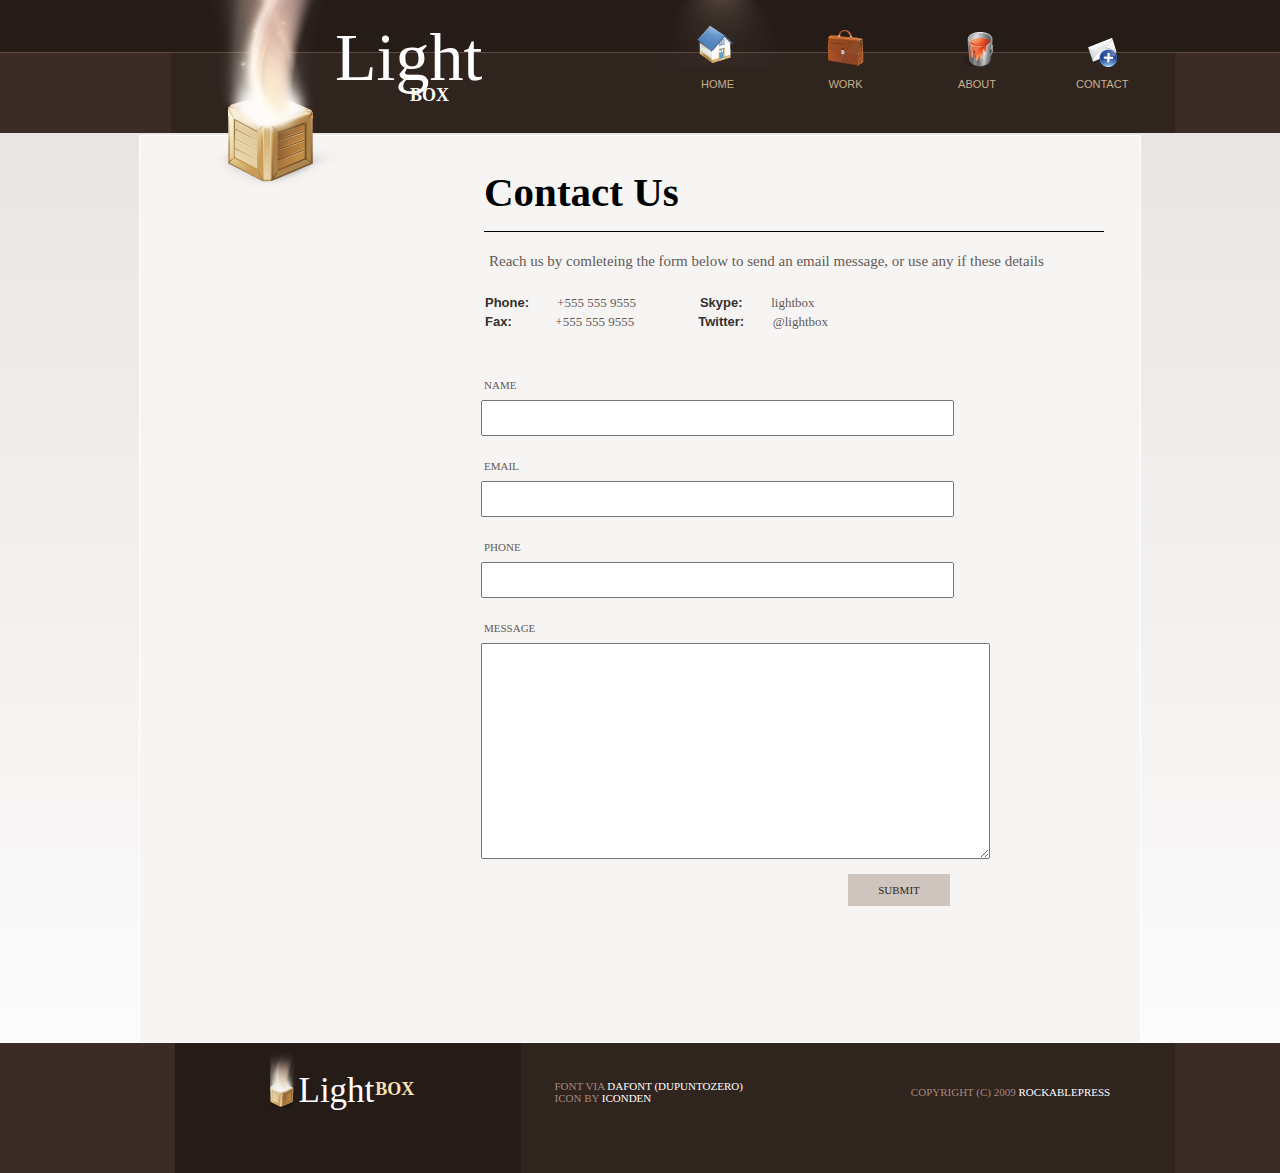
==== commit 38dece20: "Edit Task Home and Page" ====
--- a/Contact.html
+++ b/Contact.html
@@ -5,106 +5,94 @@
     <meta charset="UTF-8">
     <meta name="viewport" content="width=device-width, initial-scale=1.0">
     <link rel="stylesheet" href="./asset/css/contact.css">
-    <style type="text/css">
-        @font-face {
-            font-family: "duepuntozero";
-            src: url('./asset/font/Duepuntozero-ExtraLightTrial.ttf') format('truetype');
-            font-weight: normal;
-            font-family: "helvetica";
-            src: url('./asset/font/Helvetica\ LT\ 23\ Ultra\ Light\ Extended.ttf') format('truetype');
-            font-family: "ArialMT";
-            src: url('./asset/font/ARIALMT.ttf') format('truetype');
-        }
-    </style>
     <title>Contact</title>
 </head>
 
 <body>
-    <header class="LightBox">
-        <div class="BoxHeader">
-            <div class="BoxHeaderTop">
-                <div id="menu">
-                    <ul class="nav-bar">
-                        <li class="item1">
-                            <a href="Home.html"><img src="./asset/img/home1.png" alt="" class="nav-icon"></a>
-                            <p>HOME</p>
-                        </li>
-                        <li class="item1"><img src="./asset/img/bag1.png" alt="" class="nav-icon">
-                            <p>WORK</p>
-                        </li>
-                        <li class="item1"><img src="./asset/img/PAINT.png" alt="" class="nav-icon">
-                            <p>ABOUT</p>
-                        </li>
-                        <li class="item2">
-                            <a href="Contact.html"><img src="./asset/img/filedenthu2.png" class="mail nav-icon"></a>
-                            <p>CONTACT</p>
-                        </li>
-                    </ul>
-                </div>
+    <header class="lightbox">
+        <div class="lightbox__boxheader">
+            <div class="lightbox__boxheader--top"></div>
+            <div class="lightbox__boxheader--menu">
+                <ul>
+                    <li class="boxheader__menu--item-2">
+                        <a href="Home.html"><img src="./asset/img/fileden4.png" alt="" class="nav-icon"></a>
+                        <p>home</p>
+                    </li>
+                    <li class="boxheader__menu--item-1"><img src="./asset/img/bag1.png" alt="" class="nav-icon">
+                        <p>work</p>
+                    </li>
+                    <li class="boxheader__menu--item-3"><img src="./asset/img/PAINT.png" alt="" class="nav-icon">
+                        <p>about</p>
+                    </li>
+                    <li class="boxheader__menu--item-4">
+                        <a href="Contact.html"><img src="./asset/img/mail1.png" class="mail nav-icon"></a>
+                        <p>contact</p>
+                    </li>
+                </ul>
             </div>
-            <div class="LightBox-Bot">
-                <div class="LightboxMain">
-                    <img src="./asset/img/logo.png" alt="" class="logshadow">
+            <div class="lightbox__boxheader--logo">
+                <div class="boxheader__logo--image">
+                    <img src="./asset/img/logo.png" alt="">
                 </div>
             </div>
         </div>
-        <div class="title">
-            <h5>Light</h5>
-            <h4>BOX</h4>
+        <div class="lightbox__name--company">
+            <h1>Light</h1>
+            <h4>box</h4>
         </div>
     </header>
     <main>
         <div class="contact">
             <h1>Contact Us</h1>
-            <div class="from">
+            <div class="contact__from">
                 <p>Reach us by comleteing the form below to send an email message, or use any if these details</p>
-                <div class="info">
+                <div class="contact__from--info">
                     <ul>
-                        <li class="item"><b>Phone:<span class="tel">+555 555 9555</span></b>
+                        <li class="from__info--item-1"><b>Phone:<span class="tel">+555 555 9555</span></b>
                         </li>
-                        <li class="item"><b>Skype: <span>LightBox</span></b>
+                        <li class="from__info--item-2"><b>Skype: <span>lightbox</span></b>
 
                         </li>
-                        <li class="item"><b>Fax: <span class="fax"> +555 555 9555</span></b>
+                        <li class="from__info--item-3"><b>Fax: <span class="fax"> +555 555 9555</span></b>
 
                         </li>
-                        <li class="item_space"><b>Twitter: <span>@LightBox</span></b>
+                        <li class="from__info--item-4"><b>Twitter: <span>@lightbox</span></b>
                         </li>
                     </ul>
                 </div>
-                <div class="addfrom">
-                    <p class="name_fr">NAME</p>
-                    <input type="text" class="resizedTextbox">
-                    <p class="email_fr">EMAIL</p>
-                    <input type="text" class="resizedTextbox">
-                    <p class="phone_fr">PHONE</p>
-                    <input type="text" class="resizedTextbox">
-                    <p class="message_fr">MESSAGE</p>
-                    <textarea id="areatext" rows="14" cols="61">
+                <div class="contact__from--add">
+                    <p class="contact__from--name">name</p>
+                    <input type="text" class="from--input">
+                    <p class="contact__from--email">email</p>
+                    <input type="text" class="from--input">
+                    <p class="contact__from--phone">phone</p>
+                    <input type="text" class="from--input">
+                    <p class="contact__from--message">message</p>
+                    <textarea class="areatext" rows="14" cols="61">
                     </textarea>
                     <br>
-                    <button type="submit" class="btn">SUBMIT</button>
+                    <button type="submit" class="btn">submit</button>
                 </div>
             </div>
     </main>
-    <footer class="LightBox-footer">
-        <div class="LightBox-footer-center">
-            <div class="lightbox-footer-logo">
+    <footer class="boxfooter">
+        <div class="boxfooter__center">
+            <div class="boxfooter__center--logo">
                 <img src="./asset/img/boxfooter.png">
             </div>
-            <div class="lightbox-footer-tile">
-                <h3>Light
-                    <h5><sup>BOX</sup></h5>
+            <div class="boxfooter__center--namecompany">
+                <h3>light
+                    <h5><sup>box</sup></h5>
                 </h3>
             </div>
-            <div class="lightbox-footer-content">
-                <div class="lightbox-footer-item1">
-                    <p class="ft1">FONT VIA <span> DAFONT (DUPUNTOZERO)</span>
-                        <p>ICONS BY <span>ICONEDEN</span></p>
+            <div class="boxfooter__center--src">
+                <div class="center__src--item-1">
+                    <p class="ft1">font via <span>dafont (dupuntozero)</span>
+                        <p>icon by <span>iconden</span></p>
                     </p>
                 </div>
-                <div class="lightbox-footer-item2">
-                    <p>COPPYRIGHT (C) 2009 <span>OCKABLEPRESS</span></p>
+                <div class="center__src--item-2">
+                    <p>copyright (C) 2009 <span>rockablepress</span></p>
                 </div>
             </div>
         </div>
--- a/asset/css/contact.css
+++ b/asset/css/contact.css
@@ -1,120 +1,188 @@
-* {
-    margin: 0;
-    padding: 0;
+html, body, div, span, applet, object, iframe,
+h1, h2, h3, h4, h5, h6, p, blockquote, pre,
+a, abbr, acronym, address, big, cite, code,
+del, dfn, em, img, ins, kbd, q, s, samp,
+small, strike, strong, sub, sup, tt, var,
+b, u, i, center,
+dl, dt, dd, ol, ul, li,
+fieldset, form, label, legend,
+table, caption, tbody, tfoot, thead, tr, th, td,
+article, aside, canvas, details, embed, 
+figure, figcaption, footer, header, hgroup, 
+menu, nav, output, ruby, section, summary,
+time, mark, audio, video {
+	margin: 0;
+	padding: 0;
+	border: 0;
+	font-size: 100%;
+}
+
+article, aside, details, figcaption, figure, 
+footer, header, hgroup, menu, nav, section {
+	display: block;
+}
+body {
+	line-height: 1;
+}
+ol, ul {
+	list-style: none;
+}
+blockquote, q {
+	quotes: none;
+}
+blockquote:before, blockquote:after,
+q:before, q:after {
+	content: '';
+	content: none;
+}
+table {
+	border-collapse: collapse;
+	border-spacing: 0;
+}
+
+@font-face {
+    font-family: "duepuntozero";
+    src: url('./asset/font/Duepuntozero/Duepuntozero.ttf') format('truetype'),
+        url('./asset/font/Duepuntozero/Duepuntozero.eot') format('embedded-opentype'),
+        url('./asset/font/Duepuntozero/Duepuntozero.otf') format('opentype'),
+        url('./asset/font/Duepuntozero/Duepuntozero.woff') format('woff'),
+        url('./asset/font/Duepuntozero/Duepuntozero.woff2') format('woff2'),
+        url('./asset/font/Duepuntozero/Duepuntozero.svg') format('svg');
+    font-weight: normal;
+
+    font-family: "helvetica";
+    src: url('./asset/font/Helvetica/Helvetica.ttf') format('truetype'),
+    url('./asset/font/Helvetica/Helvetica.eot') format('embedded-opentype'),
+    url('./asset/font/Helvetica/Helvetica.otf') format('opentype'),
+    url('./asset/font/Helvetica/Helvetica.woff') format('woff'),
+    url('./asset/font/Helvetica/Helvetica.woff2') format('woff2'),
+    url('./asset/font/Helvetica/Helvetica\ Regular.svg') format('svg');
+    
+    font-family: "ArialMT";
+    src: url('./asset/font/ArialMT\ Light/ArialMT.ttf') format('truetype'),
+    url('./asset/font/ArialMT\ Light/ArialMT.otf') format('opentype'),
+    url('./asset/font/ArialMT\ Light/ArialMT.eot') format('embedded-opentype'),
+    url('./asset/font/ArialMT\ Light/ArialMT.woff') format('woff'),
+    url('./asset/font/ArialMT\ Light/ArialMT.woff2') format('woff2'),
+    url('./asset/font/ArialMT\ Light/ArialMT.svg') format('svg');
 }
 
 body {
     background-color: #EBE7E4;
-    background-image: linear-gradient(#CFC6C0, white);
-    background-image: linear-gradient(#E6E2DF, white);
-    margin-left: auto;
-    margin-right: auto;
-}
-
-#menu {
+    background-image: linear-gradient(#E6E2DF, #fff);
+    margin:0 auto 0 auto;
+}
+
+.lightbox__boxheader--top {
+    height: 52px;
+    background-color: #251B17;
+    border-bottom: 1px solid #61473d;
+    width: 100%;
+}
+
+.lightbox {
+    height: 80px;
+    width: 1349px;
+    margin:0 auto 55px auto;
+}
+
+.lightbox__boxheader {
+    width: 1345px;
+    background-color: #3B2C25;
+}
+
+.boxheader__logo--image {
+    position: absolute;
+    z-index: 100;
+    margin: -273px 0 0 -40px;
+}
+
+.lightbox__boxheader--logo {
+    background-color: #30241F;
+    width: 1004px;
+    height: 80px;
+    margin:0 auto 0 auto;
+    border: 0 1px 1px 1px solid #61473d;
+}
+
+.lightbox__boxheader--menu {
     width: 20px;
     float: left;
-}
-
-#menu ul {
+    text-transform: uppercase;
+}
+
+.lightbox__boxheader--menu ul {
     list-style: none;
-    margin-left: 700px;
+    margin-left: 570px;
+    white-space: nowrap;
+    z-index: 100;
     position: absolute;
-    z-index: 100;
-    white-space: nowrap;
-}
-
-#menu li {
+}
+
+.lightbox__boxheader--menu li {
     display: inline-block;
-    margin-top: -35px;
-    padding-right: 86px;
     text-align: center;
     color: #c7b18d;
     font-family: Arial, Helvetica, sans-serif;
     font-size: 11px;
-}
-
-#menu .item2 {
-    margin-left: -28px;
-}
-
-#menu p {
-    padding-top: 8px;
-}
-
-.BoxHeaderTop {
-    height: 52px;
-    background-color: #251B17;
-    border-bottom: 1px solid #61473d;
-}
-
-.LightBox {
-    /* background-color: #30241F; */
-    width: 1349px;
-    height: 136px;
-    margin-left: auto;
-    margin-right: auto;
-}
-
-.BoxHeader {
-    width: 1345px;
-    background-color: #3B2C25;
-    height: 133px;
-}
-
-.LightboxMain {
-    position: absolute;
-    z-index: 1000;
-    margin-left: -36px;
-    margin-top: -275px;
-}
-
-.LightBox-Bot {
-    background-color: #30241F;
-    width: 1000px;
-    height: 79px;
-    margin-left: auto;
-    margin-right: auto;
-    border-left: 1px solid #61473d;
-    border-right: 1px solid #61473d;
-}
-
-.title {
-    margin-left: 340px;
-    margin-top: -110px;
+    padding-left: 10px;
+    margin: -88px 0 10px 84px;
+}
+
+
+.lightbox__boxheader--menu .boxheader__menu--item-1 {
+    padding:0px 0 0 25px;
+}
+.lightbox__boxheader--menu .boxheader__menu--item-2 {
+    width: 50px;
+}
+.lightbox__boxheader--menu .boxheader__menu--item-2 p {
+    padding:0 0 0 37px;
+}
+.lightbox__boxheader--menu .boxheader__menu--item-3 {
+    width: 50px;
+    padding:0 0 0 0px;
+}
+.lightbox__boxheader--menu .boxheader__menu--item-4 {
+    margin-left: 60px;
+}
+
+
+
+.lightbox__boxheader--menu p {
+    margin-top: 9.5px;
+}
+
+.lightbox__name--company {
     color: #fff;
-    font-family: "duepuntozero";
-    width: 50px;
-    margin-bottom: 23px;
-}
-
-.title h5 {
+    width: 70px;
+    margin:40px 0 48px 335px;
+}
+
+.lightbox__name--company h1 {
     font-family: "duepuntozero";
     font-size: 68px;
-}
-
-.title h4 {
-    margin-left: 75px;
-    width: 50px;
+    margin-top: -150px;
+    font-weight: 200 !important;
+}
+
+.lightbox__name--company h4 {
     font-family: "duepuntozero";
-    color: #fae1b3;
-    margin-top: -10px;
+    color: #fff;
     font-size: 18px;
-}
-
+    margin: -5px 0 0 75px;
+    text-transform: uppercase;
+}
 main {
-    margin-left: auto;
-    margin-right: auto;
+   margin:0 auto 0 auto;
     background-color: #F7F5F4;
     width: 1000px;
-    height: 909px;
+    height: 906px;
     border: 1px solid #fff;
 }
 
 .contact {
-    margin-left: auto;
-    margin-right: auto;
-    margin-left: 345px;
+    margin:0 auto 0 344px;
     padding-top: 30px;
     font-family: "duepuntozero";
     width: 620px;
@@ -122,41 +190,47 @@
 
 .contact h1 {
     font-size: 41px;
-    padding-top: 4px;
-    padding-bottom: 6px;
-}
-
-.info {
+    padding:6px 0 8px 0;
+}
+
+.contact__from--info {
     width: 80%;
-    margin-top: -1px;
-}
-
-.info ul {
+    margin:2px 0 0 1px;
+}
+
+.contact__from--info ul {
     list-style: none;
     font-style: bold;
 }
 
-.info .item {
-    padding-left: 5px;
-    padding-right: 55px;
-}
-
-.info span {
+.contact__from--info .from__info--item-1 {
+    padding: 0 60px 0 0px;
+}
+.contact__from--info .from__info--item-2{
+    padding: 0 60px 0 0px;
+}
+.contact__from--info .from__info--item-3{
+    padding: 0 60px 0 0px;
+}
+
+
+.contact__from--info span {
     font-family: "ArialMT";
     font-size: 13px;
-    padding-left: 23px;
+    padding-left: 25px;
     color: #645a56;
-}
-
-.info .tel {
+    font-weight:500;
+}
+
+.contact__from--info .tel {
     padding-left: 28px
 }
 
-.info .fax {
-    margin-left: 20px;
-}
-
-.info li {
+.contact__from--info .fax {
+    padding-left: 40px;
+}
+
+.contact__from--info li {
     display: inline-block;
     font-style: bold;
     font-family: Arial, Helvetica, sans-serif;
@@ -165,80 +239,84 @@
     margin-top: 5px;
 }
 
-.info p {
+.contact__from--info p {
     font-family: "duepuntozero";
 }
 
-.info .item_space {
+.contact__from--info .item_space {
     padding-left: 6px;
 }
 
-.resizedTextbox {
+.from--input {
     width: 465px;
     height: 30px;
-    margin-bottom: 3px;
-    margin-top: -1px;
-}
-
-.from {
+    margin:-1px 0 3px 2px;
+}
+.areatext {
+    margin:-1px 0 0 2px;
+}
+
+.contact__from {
     margin-top: 10px;
     border-top: 1px solid #000;
 }
 
-.from p {
+.contact__from p {
     margin-top: 22px;
     font-family: "ArialMT";
     font-size: 15px;
     color: #645a56;
-    padding-left: 5px;
-    padding-bottom: 20px;
-}
-
-.addfrom {
+    padding:0 0 20px 5px;
+}
+
+.contact__from--add {
     margin-top: 45px;
-}
-
-.addfrom p {
+    margin:48px 0 0 -5px;
+}
+
+.contact__from--add p {
     margin-bottom: -10px;
     font-size: 11px;
     color: #645a56;
-}
-
-.addfrom .name_fr {
+    font-family: "ArialMT";
+    text-transform: uppercase;
+}
+
+.contact__from--add .contact__from--name {
     padding-top: 3px;
 }
 
-.addfrom .email_fr {
+.contact__from--add .contact__from--email {
     padding-top: -100px;
 }
 
 .btn {
-    height: 30px;
-    width: 100px;
-    margin-left: 367px;
+    height: 32px;
+    width: 102px;
     background-color: #cec5bf;
-    margin-top: 18px;
+    margin:12px 0 0 369px;
     color: #30241f;
     font-size: 11px;
     font-family: "ArialMT";
-}
-
-.LightBox-footer {
+    border: 0;
+    text-transform: uppercase;
+}
+
+.boxfooter {
     height: 130px;
     width: 1349px;
-    margin-left: auto;
-    margin-right: auto;
+    margin:0 auto 0 auto;
     background-color: #3B2C25;
 }
 
-.LightBox-footer-center {
+.boxfooter__center {
     background-color: #30241F;
-    margin-left: auto;
-    margin-right: auto;
+    margin:0 auto 0 auto;
     width: 1000px;
-}
-
-.lightbox-footer-logo {
+    text-transform: uppercase;
+}
+
+.boxfooter__center--logo {
     background-color: #251B17;
     width: 156px;
     padding-left: 70px;
@@ -247,272 +325,317 @@
     height: 130px;
 }
 
-.lightbox-footer-logo img {
+.boxfooter__center--logo img {
     z-index: 1000;
     position: absolute;
-    margin-top: 5px;
-    margin-left: 25px;
-}
-
-.lightbox-footer-tile {
+    margin:5px 0 0 25px;
+}
+
+.boxfooter__center--namecompany {
     display: inline-block;
     width: 120px;
     height: 130px;
     background-color: #251B17;
+    font-family: "duepuntozero";
     float: left;
     opacity: 1;
-}
-
-.lightbox-footer-tile h3 {
+    font-weight: 500;
+}
+
+.boxfooter__center--namecompany h3 {
     display: inline-block;
     color: #fff;
     font-family: "duepuntozero";
-    margin-left: -100px;
-    margin-top: 25px;
+    margin:30px 0 0 -102px;
     font-size: 35px;
-}
-
-.lightbox-footer-tile h5 {
+    text-transform: capitalize;
+    font-weight:500;
+}
+
+.boxfooter__center--namecompany h5 {
     display: inline-block;
     font-family: "duepuntozero";
     color: #fae1b3;
     padding-top: 20px;
     margin-left: 1px;
     font-size: 18px;
-}
-
-.lightbox-footer-content {
+    text-transform:uppercase;
+}
+
+.boxfooter__center--src {
     float: left;
     width: 654px;
     background-color: #30241F;
     height: 130px;
+    font-size: 11px;
     font-family: "ArialMT";
-    font-size: 11.5px;
-}
-
-.lightbox-footer-item1 {
+}
+
+.center__src--item-1 {
     float: left;
-    padding-left: 36px;
-    padding-top: 35px;
-}
-
-.lightbox-footer-item1 span {
+    padding:37px 0 0 34px;
+    line-height:12px;
+}
+
+.center__src--item-1 span {
     color: #fff;
 }
 
-.lightbox-footer-item2 span {
+.center__src--item-2 span {
     color: #fff;
 }
 
-.lightbox-footer-item2 p {
+.center__src--item-2 p {
     color: #a68a7d;
 }
 
-.lightbox-footer-item1 p {
+.center__src--item-1 p {
     color: #a68a7d;
 }
 
-.lightbox-footer-item2 {
+.center__src--item-2 {
     float: left;
-    padding-top: 40px;
-    padding-left: 167px;
-    font-size: 11.9px;
+    padding:44px 0 0 168px;
+    font-size: 11px;
+    font-family: "ArialMT";
 }
 
 
 /* Ronponsive cho Mobile */
 
-@media only screen and (min-width:345px) and (max-width:413px) {
-    .LightBox {
-        width: 370px;
-        margin-left: 0px;
-        margin-right: 0px;
-        margin-bottom: 145px;
-    }
-    .BoxHeader {
-        width: 374px;
+@media only screen and (min-width:318px) and (max-width:373px) {
+    .lightbox {
+        width: 100%;
+        margin:0px 0px 250px 0px;
+    }
+    .lightbox__boxheader {
+        width:100%;
         background-color: #3B2C25;
         height: 205px;
     }
-    .LightBox-Bot {
+    .lightbox__boxheader--logo {
         background-color: #30241F;
         width: 300px;
         height: 150px;
         border-left: 1px solid #61473d;
         border-right: 1px solid #61473d;
     }
-    .LightboxMain {
-        margin-left: -90px;
-    }
-    #menu ul {
-        margin-left: 0px;
-        margin-top: 195px;
-        width: 50px;
-    }
-    #menu li {
+    .boxheader__logo--image {
+        margin: -200px 0px 0px -90px;
+    }
+    .lightbox__boxheader--menu ul {
+        margin: 195px 0px 0px 0px;
+        width: 100%;
+    }
+    .lightbox__boxheader--menu  li {
         display: block;
-        margin-top: 12px;
         background-color: #3B2C25;
         text-align: center;
-        width: 370px;
+        width: 100%;
         padding-right: 0px;
         border-radius: 10px 10px 20px 20px;
-        margin-bottom: -5px;
+        margin:12px 0 -5px 0;
     }
     .nav-icon {
         display: none;
     }
-    #menu .item2 {
-        margin-left: 0px;
-    }
-    .title {
-        margin-left: 148px;
-        margin-top: -140px;
+    .lightbox__boxheader--menu {
+        text-transform: uppercase;
+    }
+    .lightbox__boxheader--menu  .boxheader__menu--item-2  {
+        margin-left: 0px;
+        width: 100%;
+        padding-left: 0px;
+    }
+    .lightbox__boxheader--menu .boxheader__menu--item-2 p{
+        padding-left:0px;
+    }
+    .lightbox__boxheader--menu  .boxheader__menu--item-1 {
+        margin-left: 0px;
+        width: 100%;
+        padding-left: 0px;
+    }
+    .lightbox__boxheader--menu  .boxheader__menu--item-3 {
+        padding-left: 0px;
+        width: 100%;
+        margin-left: 0;
+    }
+    .lightbox__boxheader--menu  .boxheader__menu--item-4 {
+        margin-left: 0px;
+        width: 100%;
+        padding-left: 0px;
+    }
+    .lightbox__name--company {
+        margin:-140px 0 0 135px;
+    }
+    .lightbox__name--company h1{
+        padding-top:50px;
     }
     main {
-        width: 374px;
+        width: 100%;
         margin-left: 0px;
         height: auto;
     }
     .contact {
-        margin-left: 0px;
-        width: 320px;
+        margin-left: 3px;
+        width: 100%;
     }
     .contact h1 {
         text-align: center;
     }
-    .info {
-        width: 375px;
-        margin-left: auto;
-        margin-right: auto;
-    }
-    .info li {
+    .contact__from--info{
+        width: 100%;
+        margin :0 auto 0 auto;
+    }
+    .contact__from--info ul {
+        width: 80%;
+    }
+    .contact__from--info li {
         font-size: 13px;
-    }
-    .info span {
-        font-size: 10px;
-    }
-    .from {
-        width: 370px;
-    }
-    .from p {
-        width: 374px;
-        padding-left: 0px;
-    }
-    .resizedTextbox {
-        width: 369px;
-    }
-    #areatext {
-        width: 369px;
+
+    }
+    .contact__from--info span {
+        font-size: 15px;
+    }
+    .contact__from--add {
+        width: 100%;
+    }
+    .contact__from--add p {
+        width: 100%;
+        padding-left: 0px;
+    }
+    .from--input {
+        width: 95%;
+    }
+    .areatext {
+        width: 95%;
     }
     .btn {
-        margin-left: 265px;
-    }
-    .LightBox-footer {
-        width: 375px;
-        margin-left: 0px;
-        margin-right: 0px;
-        height: 100px;
-    }
-    .LightBox-footer-center {
-        width: 375px;
-        margin-left: 0px;
-        margin-right: 0px;
-        height: 100px;
-    }
-    .lightbox-footer-tile {
+        margin-left: 150px;
+    }
+    .boxfooter{
+        width: 100%;
+        height: 100px;
+        margin: 0px 0px 0px 0px;
+    }
+    .boxfooter__center {
+        width: 100%;
+        height: 100px;
+        margin: 0px 0px 0px 0px;
+    }
+    .boxfooter__center--namecompany {
         width: 150px;
     }
-    .lightbox-footer-content {
-        width: 375px;
-    }
-    .lightbox-footer-logo {
+    .boxfooter__center--logo {
         padding-left: 0px;
         width: 50px;
         height: 100px;
     }
-    .lightbox-footer-logo img {
+    .boxfooter__center--logo img {
         margin-left: 10px;
     }
-    .lightbox-footer-tile {
+    .boxfooter__center--namecompany {
         width: 80px;
         height: 100px;
     }
-    .lightbox-footer-tile h3 {
-        margin-left: -15px;
+    .boxfooter__center--namecompany h3 {
         font-size: 30px;
+        margin:26px 0px 0px -15px;
+    }
+    .boxfooter__center--namecompany h5 {
+        font-size: 12px;
         margin-top: 26px;
     }
-    .lightbox-footer-tile h5 {
-        font-size: 12px;
-        margin-top: 26px;
-    }
-    .lightbox-footer-content {
-        width: 100px;
-        font-size: 5px;
-        height: 100px;
-    }
-    .lightbox-footer-item1 {
-        padding-left: 10px;
-        width: 86px;
-        float: left;
-        display: inline-block;
-    }
-    .lightbox-footer-item2 {
-        font-size: 5px;
-        padding-top: 10px;
-        width: 50px;
-        font-size: 5px;
-        display: inline-block;
-    }
-}
-
-@media only screen and (min-width:410px) and (max-width:767px) {
-    .LightBox {
-        width: 100%;
-        margin-left: 0px;
-        margin-right: 0px;
-        margin-bottom: 145px;
-    }
-    .BoxHeader {
-        width: 100%;
+    .boxfooter__center--src {
+        width: 57%;
+        font-size: 5px;
+        height: 100px;
+        text-transform: uppercase;
+        display: inline-block;
+    }
+    .center__src--item-1 {
+        width: 90%;
+        display: inline-block;
+        font-size: 11px;
+        padding:18px 0px 0px 35px;
+    }
+    .center__src--item-2 {
+        font-size: 5px;
+        padding:10px 0px 0px 34px;
+        width: 90%;
+        display: inline-block;
+        font-size: 12px;
+
+    }
+}
+
+@media only screen and (min-width:345px) and (max-width:413px) {
+    .lightbox {
+        width: 100%;
+        margin:0px 0px 250px 0px;
+    }
+    .lightbox__boxheader {
+        width:100%;
         background-color: #3B2C25;
         height: 205px;
     }
-    .LightBox-Bot {
+    .lightbox__boxheader--logo {
         background-color: #30241F;
-        width: 100%;
+        width: 300px;
         height: 150px;
         border-left: 1px solid #61473d;
         border-right: 1px solid #61473d;
     }
-    .LightboxMain {
-        margin-left: -90px;
-    }
-    #menu ul {
-        margin-left: 0px;
-        margin-top: 195px;
-        width: 100%;
-    }
-    #menu li {
+    .boxheader__logo--image {
+        margin: -200px 0px 0px -90px;
+    }
+    .lightbox__boxheader--menu ul {
+        margin: 195px 0px 0px 0px;
+        width: 100%;
+    }
+    .lightbox__boxheader--menu  li {
         display: block;
-        margin-top: 12px;
         background-color: #3B2C25;
         text-align: center;
         width: 100%;
         padding-right: 0px;
         border-radius: 10px 10px 20px 20px;
-        margin-bottom: -5px;
+        margin:12px 0 -5px 0;
     }
     .nav-icon {
         display: none;
     }
-    #menu .item2 {
-        margin-left: 0px;
-    }
-    .title {
-        margin-left: 148px;
-        margin-top: -140px;
+    .lightbox__boxheader--menu {
+        text-transform: uppercase;
+    }
+    .lightbox__boxheader--menu  .boxheader__menu--item-2  {
+        margin-left: 0px;
+        width: 100%;
+        padding-left: 0px;
+    }
+    .lightbox__boxheader--menu .boxheader__menu--item-2 p{
+        padding-left:0px;
+    }
+    .lightbox__boxheader--menu  .boxheader__menu--item-1 {
+        margin-left: 0px;
+        width: 100%;
+        padding-left: 0px;
+    }
+    .lightbox__boxheader--menu  .boxheader__menu--item-3 {
+        padding-left: 0px;
+        width: 100%;
+        margin-left: 0;
+    }
+    .lightbox__boxheader--menu  .boxheader__menu--item-4 {
+        margin-left: 0px;
+        width: 100%;
+        padding-left: 0px;
+    }
+    .lightbox__name--company {
+        margin:-140px 0 0 135px;
+    }
+    .lightbox__name--company h1{
+        padding-top:50px;
     }
     main {
         width: 100%;
@@ -520,311 +643,591 @@
         height: auto;
     }
     .contact {
-        margin-left: 5%;
-        width: 320px;
+        margin-left: 3px;
+        width: 100%;
     }
     .contact h1 {
         text-align: center;
-        padding-left: 25px;
-    }
-    .info {
-        width: 375px;
-        margin-left: auto;
-        margin-right: auto;
-    }
-    .info li {
+    }
+    .contact__from--info{
+        width: 350px;
+        margin :0 auto 0 auto;
+    }
+    .contact__from--info ul {
+        width: 80%;
+    }
+    .contact__from--info li {
         font-size: 13px;
-    }
-    .info span {
-        font-size: 10px;
-    }
-    .from {
-        width: 370px;
-    }
-    .from p {
-        width: 374px;
-        padding-left: 0px;
-    }
-    .resizedTextbox {
-        width: 369px;
-    }
-    #areatext {
-        width: 369px;
+
+    }
+    .contact__from--info span {
+        font-size: 15px;
+    }
+    .contact__from--add {
+        width: 100%;
+    }
+    .contact__from--add p {
+        width: 320px;
+        padding-left: 0px;
+    }
+    .from--input {
+        width: 95%;
+    }
+    .areatext {
+        width: 95%;
     }
     .btn {
-        margin-left: 265px;
-    }
-    .LightBox-footer {
-        width: 100%;
-        margin-left: 0px;
-        margin-right: 0px;
-        height: 100px;
-    }
-    .LightBox-footer-center {
-        width: 100%;
-        margin-left: 0px;
-        margin-right: 0px;
-        height: 100px;
-    }
-    .lightbox-footer-tile {
+        margin-left: 240px;
+    }
+    .boxfooter{
+        width: 100%;
+        height: 100px;
+        margin: 0px 0px 0px 0px;
+    }
+    .boxfooter__center {
+        width: 100%;
+        height: 100px;
+        margin: 0px 0px 0px 0px;
+    }
+    .boxfooter__center--namecompany {
         width: 150px;
     }
-    .lightbox-footer-logo {
-        padding-left: 0px;
-        width: 20%;
-        height: 100px;
-    }
-    .lightbox-footer-logo img {
+    .boxfooter__center--logo {
+        padding-left: 0px;
+        width: 50px;
+        height: 100px;
+    }
+    .boxfooter__center--logo img {
         margin-left: 10px;
     }
-    .lightbox-footer-tile {
+    .boxfooter__center--namecompany {
         width: 80px;
         height: 100px;
     }
-    .lightbox-footer-tile h3 {
-        margin-left: -15px;
+    .boxfooter__center--namecompany h3 {
         font-size: 30px;
+        margin:26px 0px 0px -15px;
+    }
+    .boxfooter__center--namecompany h5 {
+        font-size: 12px;
         margin-top: 26px;
     }
-    .lightbox-footer-tile h5 {
-        font-size: 12px;
-        margin-top: 26px;
-    }
-    .lightbox-footer-content {
-        width: 40%;
-        font-size: 5px;
-        height: 100px;
-    }
-    .lightbox-footer-item1 {
-        padding-left: 10px;
+    .boxfooter__center--src {
+        width: 63%;
+        font-size: 5px;
+        height: 100px;
+        text-transform: uppercase;
+        display: inline-block;
+    }
+    .center__src--item-1 {
         width: 60%;
         float: left;
         display: inline-block;
-    }
-    .lightbox-footer-item2 {
-        font-size: 5px;
-        padding-top: 1px;
-        width: 40%;
-        font-size: 5px;
+        font-size: 12px;
+        padding:15px 0px 0px 55px;
+    }
+    .center__src--item-2 {
+        font-size: 5px;
+        padding:10px 0px 0px 55px;
+        font-size: 5px;
+        display: inline-block;
+        width: 60%;
+        font-size: 12px;
+
+    }
+}
+
+@media only screen and (min-width:410px) and (max-width:767px) {
+    .lightbox {
+        width: 100%;
+        margin:0px 0px 250px 0px;
+    }
+    .lightbox__boxheader {
+        width:100%;
+        background-color: #3B2C25;
+        height: 205px;
+    }
+    .lightbox__boxheader--logo {
+        background-color: #30241F;
+        width: 300px;
+        height: 150px;
+        border-left: 1px solid #61473d;
+        border-right: 1px solid #61473d;
+    }
+    .boxheader__logo--image {
+        margin: -200px 0px 0px -90px;
+    }
+    .lightbox__boxheader--menu ul {
+        margin: 195px 0px 0px 0px;
+        width: 100%;
+    }
+    .lightbox__boxheader--menu  li {
+        display: block;
+        background-color: #3B2C25;
+        text-align: center;
+        width: 100%;
+        padding-right: 0px;
+        border-radius: 10px 10px 20px 20px;
+        margin:12px 0 -5px;
+    }
+    .nav-icon {
+        display: none;
+    }
+    .lightbox__boxheader--menu {
+        text-transform: uppercase;
+    }
+    .lightbox__boxheader--menu  .boxheader__menu--item-2  {
+        margin-left: 0px;
+        width: 100%;
+        padding-left: 0px;
+    }
+    .lightbox__boxheader--menu .boxheader__menu--item-2 p{
+        padding-left:0px;
+    }
+    .lightbox__boxheader--menu  .boxheader__menu--item-1 {
+        margin-left: 0px;
+        width: 100%;
+        padding-left: 0px;
+    }
+    .lightbox__boxheader--menu  .boxheader__menu--item-3 {
+        padding-left: 0px;
+        width: 100%;
+        margin-left: 0;
+    }
+    .lightbox__boxheader--menu  .boxheader__menu--item-4 {
+        margin-left: 0px;
+        width: 100%;
+        padding-left: 0px;
+    }
+    .lightbox__name--company {
+        margin:-140px 0 0 148px
+    }
+    .lightbox__name--company h1{
+        padding-top:50px;
+    }
+    main {
+        width: 100%;
+        margin-left: 0px;
+        height: auto;
+    }
+    .contact {
+        margin-left: 20px;
+        width: 340px;
+    }
+    .contact h1 {
+        text-align: center;
+    }
+    .contact__from--info{
+        width: 350px;
+        margin:0px 0px 0px 0px;
+    }
+    .contact__from--info ul {
+        width: 80%;
+    }
+    .contact__from--info li {
+        font-size: 13px;
+
+    }
+    .contact__from--info span {
+        font-size: 15px;
+    }
+    .contact__from--add {
+        width: 320px;
+    }
+    .contact__from--add p {
+        width: 320px;
+        padding-left: 0px;
+    }
+    .from--input {
+        width: 350px;
+    }
+    .areatext {
+        width: 350px;
+    }
+    .btn {
+        margin-left: 240px;
+    }
+    .boxfooter{
+        width: 100%;
+        height: 100px;
+        margin: 0px 0px 0px 0px;
+    }
+    .boxfooter__center {
+        width: 100%;
+        height: 100px;
+        margin: 0px 0px 0px 0px;
+    }
+    .boxfooter__center--namecompany {
+        width: 150px;
+    }
+    .boxfooter__center--logo {
+        padding-left: 0px;
+        width: 50px;
+        height: 100px;
+    }
+    .boxfooter__center--logo img {
+        margin-left: 10px;
+    }
+    .boxfooter__center--namecompany {
+        width: 80px;
+        height: 100px;
+    }
+    .boxfooter__center--namecompany h3 {
+        font-size: 30px;
+        margin:26px 0px 0px -15px;
+    }
+    .boxfooter__center--namecompany h5 {
+        font-size: 12px;
+        margin-top: 26px;
+    }
+    .boxfooter__center--src {
+        width: 67%;
+        font-size: 5px;
+        height: 100px;
+        text-transform: uppercase;
+        display: inline-block;
+    }
+    .center__src--item-1 {
+        width: 45%;
         display: inline-block;
         float: left;
+        font-size: 12px;
+        padding:28px 0px 0px 10px;
+    }
+    .center__src--item-2 {
+        font-size: 5px;
+        padding:28px 0px 0px 20px;
+        width: 20%;
+        font-size: 5px;
+        display: inline-block;
+        float : left;
+        font-size: 12px;
+
     }
 }
 
 @media only screen and (min-width: 765px) and (max-width: 979px) {
-    .LightBox {
-        width: 100%;
-    }
-    .BoxHeader {
-        width: 100%;
-    }
-    .LightBox-Bot {
+    .lightbox {
+        width: 100%;
+        margin:0px 0px 125px 0px;
+    }
+    .lightbox__boxheader {
+        width:100%;
+        background-color: #3B2C25;
+        height: 205px;
+    }
+    .lightbox__boxheader--logo {
+        background-color: #30241F;
         width: 80%;
-    }
-    .LightboxMain {
-        margin-left: -70px;
-    }
-    #menu ul {
-        margin-left: 289px;
-        margin-top: 0px;
-    }
-    #menu li {
-        padding-right: 65px;
-    }
-    .title {
-        margin-left: 180px;
-    }
-    .title h5 {
-        font-size: 42px;
-    }
-    .title h4 {
-        font-size: 10px;
-        margin-left: 50px;
-        margin-top: -5px;
+        height: 150px;
+        border-left: 1px solid #61473d;
+        border-right: 1px solid #61473d;
+    }
+    .boxheader__logo--image {
+        margin: -200px 0px 0px -90px;
+    }
+    .lightbox__boxheader--menu {
+        text-transform: uppercase;
+    }
+    .lightbox__boxheader--menu ul{
+        margin-left: 300px;
+    }
+
+    .lightbox__boxheader--menu  .boxheader__menu--item-2  {
+        margin-left: 0px;
+        width: 85px;
+        padding-right: 5px;
+    }
+    .lightbox__boxheader--menu .boxheader__menu--item-2 p{
+        padding-left:0px;
+    }
+    .lightbox__boxheader--menu  .boxheader__menu--item-1 {
+        margin-left: 0px;
+        width: 85px;
+        padding-left: 0px;
+    }
+    .lightbox__boxheader--menu  .boxheader__menu--item-3 {
+        padding-left: 0px;
+        width: 85px;
+        margin-left: 0;
+
+    }
+    .lightbox__boxheader--menu  .boxheader__menu--item-4 {
+        margin-left: 0px;
+        width: 85px;
+        padding-left: 0px;
+       
+    }
+    .lightbox__name--company {
+        margin:-140px 0 0 158px;
+    }
+    .lightbox__name--company h1{
+        padding-top:50px;
     }
     main {
         width: 80%;
+        margin:0px auto 0 auto;
+        height: auto;
     }
     .contact {
-        margin-left: 1%;
-        padding-top: 50px;
-        width: 99%;
+        margin:0px auto 0 auto;
+        width: 90%;
     }
     .contact h1 {
         text-align: center;
     }
-    .info {
-        margin-left: 100px;
-    }
-    .addfrom {
-        margin-left: 70px;
-    }
-    .LightBox-footer {
-        width: 100%;
-    }
-    .LightBox-footer-center {
+    .contact__from--info{
+        width: 90%;
+        margin:0px 0px 0px 0px;
+    }
+    .contact__from--info ul {
+        width: 100%;
+    }
+    .contact__from--info li {
+        font-size: 13px;
+        margin-left: 50px;
+
+    }
+    .contact__from--info span {
+        font-size: 12px;
+    }
+    .contact__from--add {
+        width: 320px;
+    }
+    .contact__from--add p {
+        width: 320px;
+        padding-left: 0px;
+    }
+    .from--input {
+        width: 540px;
+    }
+    .areatext {
+        width: 540px;
+    }
+    .btn {
+        margin-left: 440px;
+    }
+    .boxfooter{
+        width: 100%;
+        height: 100px;
+        margin: 0px 0px 0px 0px;
+    }
+    .boxfooter__center {
         width: 80%;
-        margin-left: auto;
-        margin-right: auto;
-        height: 130px;
-    }
-    .lightbox-footer-tile {
+        height: 100px;
+        margin: 0px auto 0px auto;
+    }
+    .boxfooter__center--namecompany {
         width: 150px;
     }
-    .lightbox-footer-content {
-        width: 60%;
-        height: 130px;
-    }
-    .lightbox-footer-logo {
-        padding-left: 20px;
+    .boxfooter__center--logo {
+        padding-left: 0px;
         width: 50px;
-        height: 130px;
-    }
-    .lightbox-footer-logo img {
+        height: 100px;
+    }
+    .boxfooter__center--logo img {
         margin-left: 10px;
     }
-    .lightbox-footer-tile {
-        width: 21.2%;
-        height: 130px;
-    }
-    .lightbox-footer-tile h3 {
-        margin-left: -15px;
+    .boxfooter__center--namecompany {
+        width: 80px;
+        height: 100px;
+    }
+    .boxfooter__center--namecompany h3 {
         font-size: 30px;
+        margin:26px 0px 0px -15px;
+    }
+    .boxfooter__center--namecompany h5 {
+        font-size: 12px;
         margin-top: 26px;
     }
-    .lightbox-footer-tile h5 {
-        font-size: 12px;
-        margin-top: 26px;
-    }
-    .lightbox-footer-content {
-        width: 60.2%;
-        font-size: 5px;
-        height: 94px;
-    }
-    .lightbox-footer-item1 {
-        padding-left: 10px;
-        width: 25%;
+    .boxfooter__center--src {
+        width: 78%;
+        font-size: 5px;
+        height: 100px;
+        text-transform: uppercase;
+        display: inline-block;
+    }
+    .center__src--item-1 {
+        width: 206px;
         float: left;
         display: inline-block;
-        font-size: 5px;
-        padding-top: 44px;
-    }
-    .lightbox-footer-item2 {
-        font-size: 5px;
-        padding-top: 43px;
-        width: 20%;
-        font-size: 5px;
-        display: inline-block;
-    }
-}
-
-@media only screen and (min-width: 1023px) and (max-width: 1919px) {
-    .LightBox {
-        width: 100%;
-    }
-    .BoxHeader {
-        width: 100%;
-    }
-    .LightBox-Bot {
+        float: left;
+        font-size: 12px;
+        padding:35px 0px 0px 10px;
+    }
+    .center__src--item-2 {
+        font-size: 5px;
+        padding:45px 0px 0px 16px;
+        width: 10px;
+        font-size: 5px;
+        display: inline-block;
+        width: 50%;
+        float : left;
+        font-size: 12px;
+
+    }
+}
+
+
+@media only screen and (min-width: 1023px) and (max-width: 1219px) {
+    .lightbox {
+        width: 100%;
+        margin:0px 0px 125px 0px;
+    }
+    .lightbox__boxheader {
+        width:100%;
+        background-color: #3B2C25;
+        height: 205px;
+    }
+    .lightbox__boxheader--logo {
+        background-color: #30241F;
         width: 80%;
-    }
-    .LightboxMain {
-        margin-left: -70px;
-    }
-    #menu ul {
-        margin-left: 509px;
-        margin-top: 0px;
-    }
-    #menu li {
-        padding-right: 65px;
-    }
-    .title {
-        margin-left: 210px;
-    }
-    .title h5 {
-        font-size: 42px;
-    }
-    .title h4 {
-        font-size: 10px;
-        margin-left: 50px;
-        margin-top: -5px;
+        height: 150px;
+        border-left: 1px solid #61473d;
+        border-right: 1px solid #61473d;
+    }
+    .boxheader__logo--image {
+        margin: -200px 0px 0px -50px;
+    }
+    .lightbox__boxheader--menu {
+        text-transform: uppercase;
+    }
+    .lightbox__boxheader--menu ul{
+        margin-left: 480px;
+    }
+
+    .lightbox__boxheader--menu  .boxheader__menu--item-2  {
+        margin-left: 0px;
+        width: 85px;
+        padding-right: 5px;
+    }
+    .lightbox__boxheader--menu .boxheader__menu--item-2 p{
+        padding-left:0px;
+    }
+    .lightbox__boxheader--menu  .boxheader__menu--item-1 {
+        margin-left: 0px;
+        width: 85px;
+        padding-left: 0px;
+    }
+    .lightbox__boxheader--menu  .boxheader__menu--item-3 {
+        padding-left: 0px;
+        width: 85px;
+        margin-left: 0;
+
+    }
+    .lightbox__boxheader--menu  .boxheader__menu--item-4 {
+        margin-left: 0px;
+        width: 85px;
+        padding-left: 0px;
+       
+    }
+    .lightbox__name--company {
+        margin:-140px 0 0 228px
+    }
+    .lightbox__name--company h1{
+        padding-top:50px;
     }
     main {
         width: 80%;
+        margin:0px auto 0 auto;
+        height: auto;
     }
     .contact {
-        margin-left: 1%;
-        padding-top: 50px;
-        width: 99%;
+        margin:0px auto 0 auto;
+        width: 90%;
     }
     .contact h1 {
         text-align: center;
     }
-    .contact p {
-        text-align: center;
-    }
-    .info {
-        margin-left: 220px;
+    .contact__from--info{
+        width: 90%;
+        margin:0px 0px 0px 0px;
+    }
+    .contact__from--info ul {
+        width: 100%;
+    }
+    .contact__from--info li {
+        font-size: 13px;
+        margin-left: 90px;
+
+    }
+    .contact__from--info span {
+        font-size: 10px;
+    }
+    .contact__from--add {
+        width: 320px;
+        margin-left: 0px;
+    }
+    .contact__from--add p {
+        width: 320px;
+        padding-left: 0px;
+    }
+    .from--input {
+        width: 750px;
+    }
+    .areatext {
+        width: 750px;
+    }
+    .btn {
+        margin-left: 650px;
+    }
+    .boxfooter{
+        width: 100%;
+        height: 100px;
+        margin: 0px 0px 0px 0px;
+    }
+    .boxfooter__center {
+        width: 80%;
+        height: 100px;
+        margin: 0px auto 0px auto;
+    }
+    .boxfooter__center--namecompany {
+        width: 150px;
+    }
+    .boxfooter__center--logo {
+        padding-left: 0px;
+        width: 150px;
+        height: 100px;
+    }
+    .boxfooter__center--logo img {
+        margin-left: 50px;
+    }
+    .boxfooter__center--namecompany {
+        width: 80px;
+        height: 100px;
+    }
+    .boxfooter__center--namecompany h3 {
+        font-size: 30px;
+        margin:26px 0px 0px -75px;
+    }
+    .boxfooter__center--namecompany h5 {
+        font-size: 12px;
+        margin-top: 26px;
+    }
+    .boxfooter__center--src {
+        width: 68%;
+        font-size: 5px;
+        height: 100px;
+        text-transform: uppercase;
+        display: inline-block;
+    }
+    .center__src--item-1 {
+        width: 206px;
+        float: left;
+        display: inline-block;
+        float: left;
+        font-size: 12px;
+        padding:35px 0px 0px 30px;
+    }
+    .center__src--item-2 {
+        font-size: 5px;
+        padding:45px 0px 0px 36px;
+        width: 10px;
+        font-size: 5px;
+        display: inline-block;
         width: 50%;
-    }
-    .addfrom {
-        margin-left: 190px;
-    }
-    .LightBox-footer {
-        width: 100%;
-    }
-    .LightBox-footer-center {
-        width: 80%;
-        margin-left: auto;
-        margin-right: auto;
-        height: 130px;
-    }
-    .lightbox-footer-tile {
-        width: 150px;
-    }
-    .lightbox-footer-content {
-        width: 60%;
-        height: 130px;
-    }
-    .lightbox-footer-logo {
-        padding-left: 20px;
-        width: 50px;
-        height: 130px;
-    }
-    .lightbox-footer-logo img {
-        margin-left: 10px;
-    }
-    .lightbox-footer-tile {
-        width: 21.2%;
-        height: 130px;
-    }
-    .lightbox-footer-tile h3 {
-        margin-left: -15px;
-        font-size: 30px;
-        margin-top: 26px;
-    }
-    .lightbox-footer-tile h5 {
-        font-size: 12px;
-        margin-top: 26px;
-    }
-    .lightbox-footer-content {
-        width: 60.2%;
-        font-size: 5px;
-        height: 94px;
-    }
-    .lightbox-footer-item1 {
-        padding-left: 10px;
-        width: 25%;
-        float: left;
-        display: inline-block;
-        font-size: 5px;
-        padding-top: 44px;
-    }
-    .lightbox-footer-item2 {
-        font-size: 5px;
-        padding-top: 43px;
-        width: 20%;
-        font-size: 5px;
-        display: inline-block;
+        float : left;
+        font-size: 12px;
+
     }
 }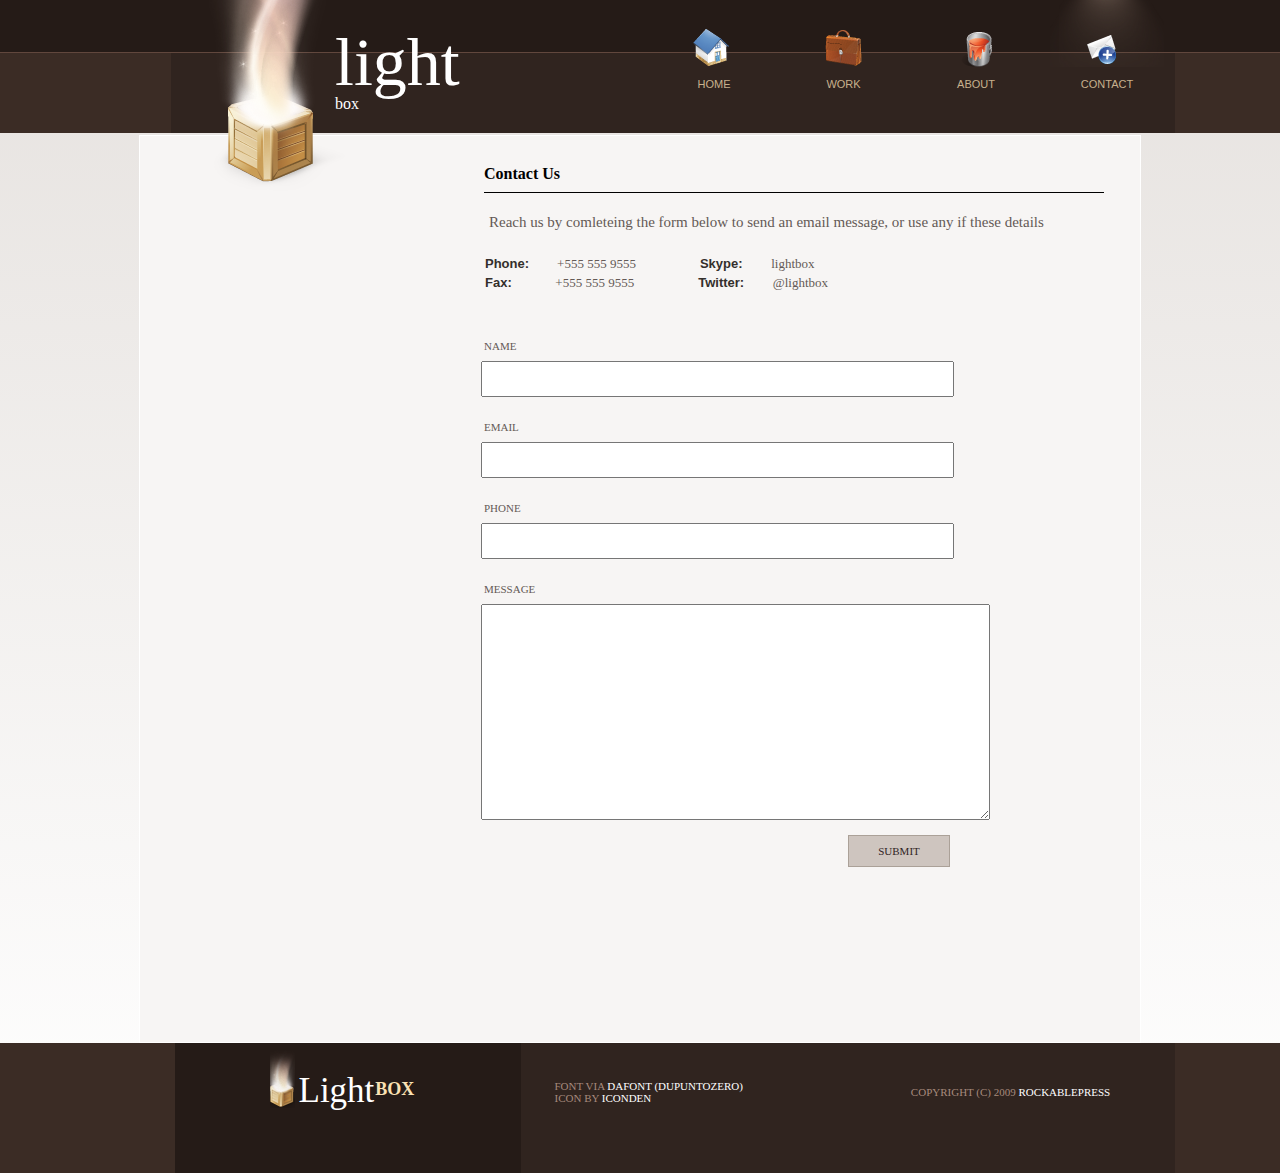
==== commit 7e0bccde: "Edit Name Company" ====
--- a/Contact.html
+++ b/Contact.html
@@ -15,7 +15,7 @@
             <div class="lightbox__boxheader--menu">
                 <ul>
                     <li class="boxheader__menu--item-2">
-                        <a href="Home.html"><img src="./asset/img/fileden4.png" alt="" class="nav-icon"></a>
+                        <a href="Home.html"><img src="./asset/img/home1.png" alt="" class="nav-icon"></a>
                         <p>home</p>
                     </li>
                     <li class="boxheader__menu--item-1"><img src="./asset/img/bag1.png" alt="" class="nav-icon">
@@ -25,7 +25,7 @@
                         <p>about</p>
                     </li>
                     <li class="boxheader__menu--item-4">
-                        <a href="Contact.html"><img src="./asset/img/mail1.png" class="mail nav-icon"></a>
+                        <a href="Contact.html"><img src="./asset/img/filedenthu2.png" class="mail nav-icon"></a>
                         <p>contact</p>
                     </li>
                 </ul>
@@ -37,13 +37,13 @@
             </div>
         </div>
         <div class="lightbox__name--company">
-            <h1>Light</h1>
-            <h4>box</h4>
+            <h1>light</h1>
+            <p>box</p>
         </div>
     </header>
     <main>
         <div class="contact">
-            <h1>Contact Us</h1>
+            <h3>Contact Us</h3>
             <div class="contact__from">
                 <p>Reach us by comleteing the form below to send an email message, or use any if these details</p>
                 <div class="contact__from--info">
--- a/asset/css/contact.css
+++ b/asset/css/contact.css
@@ -131,20 +131,21 @@
 
 
 .lightbox__boxheader--menu .boxheader__menu--item-1 {
-    padding:0px 0 0 25px;
+    padding:0px 0 0 2px;
 }
 .lightbox__boxheader--menu .boxheader__menu--item-2 {
     width: 50px;
+    padding-left: 31px;
 }
 .lightbox__boxheader--menu .boxheader__menu--item-2 p {
-    padding:0 0 0 37px;
+    padding:0px 0 0 8px;
 }
 .lightbox__boxheader--menu .boxheader__menu--item-3 {
     width: 50px;
-    padding:0 0 0 0px;
+    padding:0 0 0 1px;
 }
 .lightbox__boxheader--menu .boxheader__menu--item-4 {
-    margin-left: 60px;
+    margin-left: 35px;
 }
 
 
@@ -162,7 +163,7 @@
 .lightbox__name--company h1 {
     font-family: "duepuntozero";
     font-size: 68px;
-    margin-top: -150px;
+    margin-top: -145px;
     font-weight: 200 !important;
 }
 
@@ -170,7 +171,7 @@
     font-family: "duepuntozero";
     color: #fff;
     font-size: 18px;
-    margin: -5px 0 0 75px;
+    margin: -7px 0 0 75px;
     text-transform: uppercase;
 }
 main {
@@ -190,7 +191,8 @@
 
 .contact h1 {
     font-size: 41px;
-    padding:6px 0 8px 0;
+    padding:9px 0 8px 0;
+    font-weight: 500;
 }
 
 .contact__from--info {
@@ -298,7 +300,7 @@
     color: #30241f;
     font-size: 11px;
     font-family: "ArialMT";
-    border: 0;
+    border: 1px solid #aba198;
     text-transform: uppercase;
 }
 
